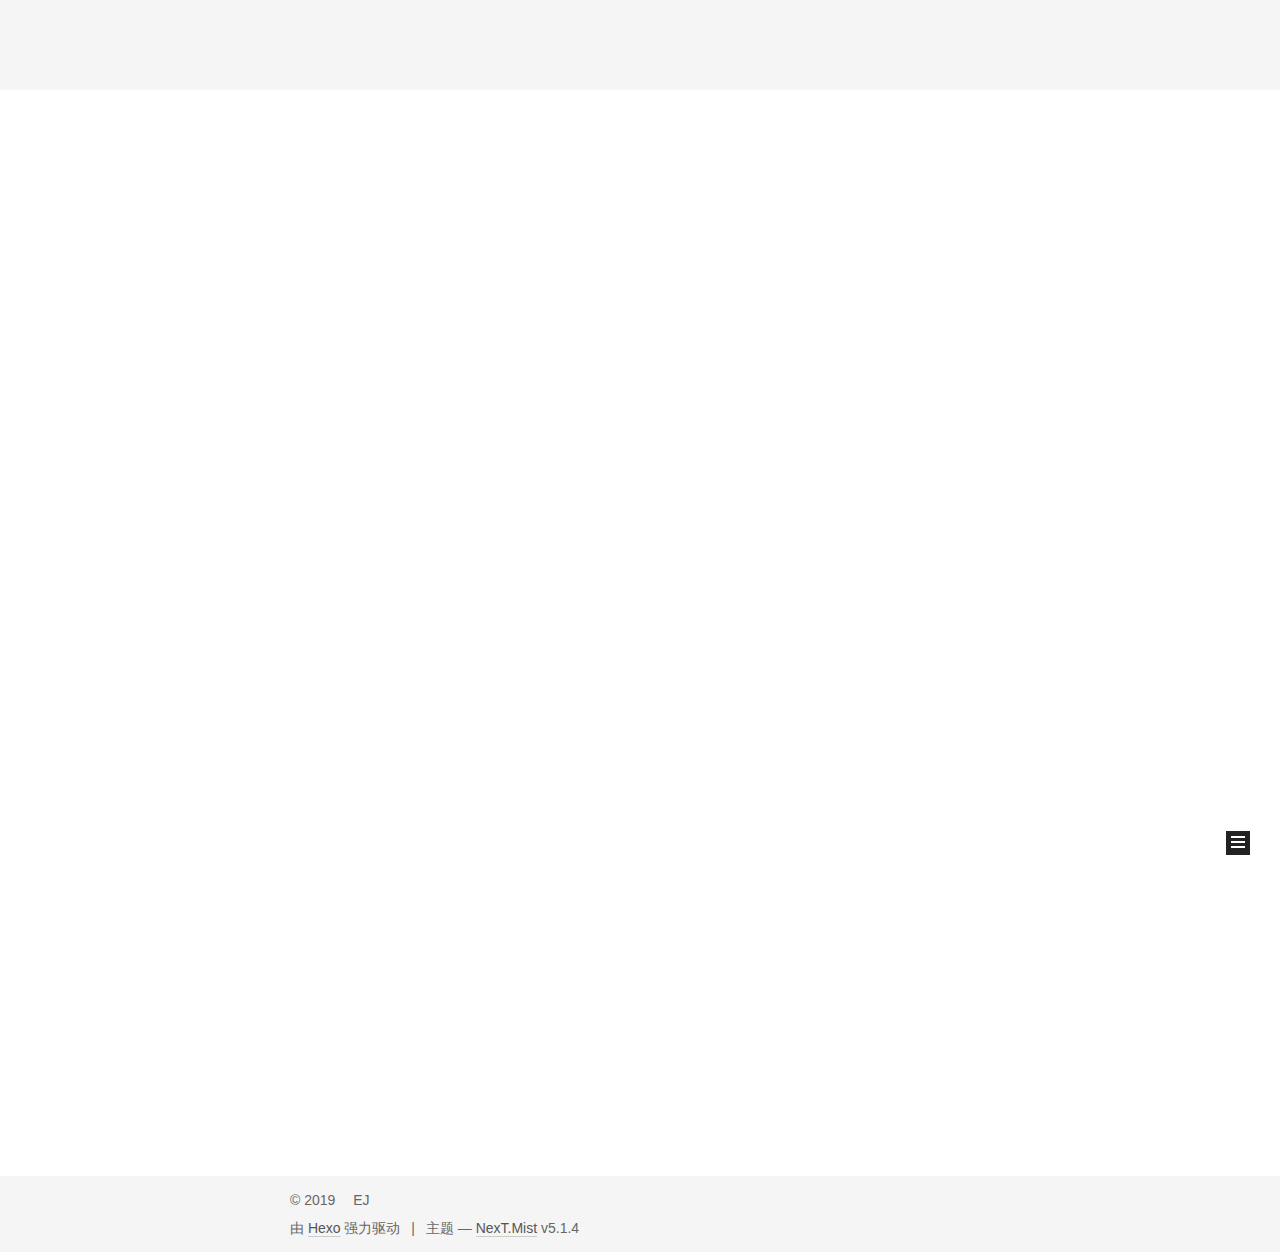
==== index.html @ b1ef267d "Site updated: 2019-04-21 15:30:12" ====
<!DOCTYPE html>



  


<html class="theme-next mist use-motion" lang="zh-Hans">
<head><meta name="generator" content="Hexo 3.8.0">
  <meta charset="UTF-8">
<meta http-equiv="X-UA-Compatible" content="IE=edge">
<meta name="viewport" content="width=device-width, initial-scale=1, maximum-scale=1">
<meta name="theme-color" content="#222">









<meta http-equiv="Cache-Control" content="no-transform">
<meta http-equiv="Cache-Control" content="no-siteapp">
















  
  
  <link href="/lib/fancybox/source/jquery.fancybox.css?v=2.1.5" rel="stylesheet" type="text/css">







<link href="/lib/font-awesome/css/font-awesome.min.css?v=4.6.2" rel="stylesheet" type="text/css">

<link href="/css/main.css?v=5.1.4" rel="stylesheet" type="text/css">


  <link rel="apple-touch-icon" sizes="180x180" href="/images/apple-touch-icon-next.png?v=5.1.4">


  <link rel="icon" type="image/png" sizes="32x32" href="/images/favicon-32x32-next.png?v=5.1.4">


  <link rel="icon" type="image/png" sizes="16x16" href="/images/favicon-16x16-next.png?v=5.1.4">


  <link rel="mask-icon" href="/images/logo.svg?v=5.1.4" color="#222">





  <meta name="keywords" content="Hexo, NexT">










<meta property="og:type" content="website">
<meta property="og:title" content="LJ">
<meta property="og:url" content="https://zejzs.github.io/ZEJZS/index.html">
<meta property="og:site_name" content="LJ">
<meta property="og:locale" content="zh-Hans">
<meta name="twitter:card" content="summary">
<meta name="twitter:title" content="LJ">



<script type="text/javascript" id="hexo.configurations">
  var NexT = window.NexT || {};
  var CONFIG = {
    root: '/',
    scheme: 'Mist',
    version: '5.1.4',
    sidebar: {"position":"left","display":"post","offset":12,"b2t":false,"scrollpercent":false,"onmobile":false},
    fancybox: true,
    tabs: true,
    motion: {"enable":true,"async":false,"transition":{"post_block":"fadeIn","post_header":"slideDownIn","post_body":"slideDownIn","coll_header":"slideLeftIn","sidebar":"slideUpIn"}},
    duoshuo: {
      userId: '0',
      author: '博主'
    },
    algolia: {
      applicationID: '',
      apiKey: '',
      indexName: '',
      hits: {"per_page":10},
      labels: {"input_placeholder":"Search for Posts","hits_empty":"We didn't find any results for the search: ${query}","hits_stats":"${hits} results found in ${time} ms"}
    }
  };
</script>



  <link rel="canonical" href="https://zejzs.github.io/ZEJZS/">





  <title>LJ</title>
  








</head>

<body itemscope itemtype="http://schema.org/WebPage" lang="zh-Hans">

  
  
    
  

  <div class="container sidebar-position-left 
  page-home">
    <div class="headband"></div>

    <header id="header" class="header" itemscope itemtype="http://schema.org/WPHeader">
      <div class="header-inner"><div class="site-brand-wrapper">
  <div class="site-meta ">
    

    <div class="custom-logo-site-title">
      <a href="/" class="brand" rel="start">
        <span class="logo-line-before"><i></i></span>
        <span class="site-title">LJ</span>
        <span class="logo-line-after"><i></i></span>
      </a>
    </div>
      
        <p class="site-subtitle">答</p>
      
  </div>

  <div class="site-nav-toggle">
    <button>
      <span class="btn-bar"></span>
      <span class="btn-bar"></span>
      <span class="btn-bar"></span>
    </button>
  </div>
</div>

<nav class="site-nav">
  

  
    <ul id="menu" class="menu">
      
        
        <li class="menu-item menu-item-home">
          <a href="/" rel="section">
            
              <i class="menu-item-icon fa fa-fw fa-home"></i> <br>
            
            首页
          </a>
        </li>
      
        
        <li class="menu-item menu-item-about">
          <a href="/about/" rel="section">
            
              <i class="menu-item-icon fa fa-fw fa-user"></i> <br>
            
            关于
          </a>
        </li>
      
        
        <li class="menu-item menu-item-archives">
          <a href="/archives/" rel="section">
            
              <i class="menu-item-icon fa fa-fw fa-archive"></i> <br>
            
            归档
          </a>
        </li>
      

      
    </ul>
  

  
</nav>



 </div>
    </header>

    <main id="main" class="main">
      <div class="main-inner">
        <div class="content-wrap">
          <div id="content" class="content">
            
  <section id="posts" class="posts-expand">
    
      

  

  
  
  

  <article class="post post-type-normal" itemscope itemtype="http://schema.org/Article">
  
  
  
  <div class="post-block">
    <link itemprop="mainEntityOfPage" href="https://zejzs.github.io/ZEJZS/2019/04/18/hello-world/">

    <span hidden itemprop="author" itemscope itemtype="http://schema.org/Person">
      <meta itemprop="name" content="EJ">
      <meta itemprop="description" content>
      <meta itemprop="image" content="/images/avatar.gif">
    </span>

    <span hidden itemprop="publisher" itemscope itemtype="http://schema.org/Organization">
      <meta itemprop="name" content="LJ">
    </span>

    
      <header class="post-header">

        
        
          <h1 class="post-title" itemprop="name headline">
                
                <a class="post-title-link" href="/2019/04/18/hello-world/" itemprop="url">Hello World</a></h1>
        

        <div class="post-meta">
          <span class="post-time">
            
              <span class="post-meta-item-icon">
                <i class="fa fa-calendar-o"></i>
              </span>
              
                <span class="post-meta-item-text">发表于</span>
              
              <time title="创建于" itemprop="dateCreated datePublished" datetime="2019-04-18T19:53:51+08:00">
                2019-04-18
              </time>
            

            

            
          </span>

          

          
            
          

          
          

          

          

          

        </div>
      </header>
    

    
    
    
    <div class="post-body" itemprop="articleBody">

      
      

      
        
          
            <p>Welcome to <a href="https://hexo.io/" target="_blank" rel="noopener">Hexo</a>! This is your very first post. Check <a href="https://hexo.io/docs/" target="_blank" rel="noopener">documentation</a> for more info. If you get any problems when using Hexo, you can find the answer in <a href="https://hexo.io/docs/troubleshooting.html" target="_blank" rel="noopener">troubleshooting</a> or you can ask me on <a href="https://github.com/hexojs/hexo/issues" target="_blank" rel="noopener">GitHub</a>.</p>
<h2 id="Quick-Start"><a href="#Quick-Start" class="headerlink" title="Quick Start"></a>Quick Start</h2><h3 id="Create-a-new-post"><a href="#Create-a-new-post" class="headerlink" title="Create a new post"></a>Create a new post</h3><figure class="highlight bash"><table><tr><td class="gutter"><pre><span class="line">1</span><br></pre></td><td class="code"><pre><span class="line">$ hexo new <span class="string">"My New Post"</span></span><br></pre></td></tr></table></figure>
<p>More info: <a href="https://hexo.io/docs/writing.html" target="_blank" rel="noopener">Writing</a></p>
<h3 id="Run-server"><a href="#Run-server" class="headerlink" title="Run server"></a>Run server</h3><figure class="highlight bash"><table><tr><td class="gutter"><pre><span class="line">1</span><br></pre></td><td class="code"><pre><span class="line">$ hexo server</span><br></pre></td></tr></table></figure>
<p>More info: <a href="https://hexo.io/docs/server.html" target="_blank" rel="noopener">Server</a></p>
<h3 id="Generate-static-files"><a href="#Generate-static-files" class="headerlink" title="Generate static files"></a>Generate static files</h3><figure class="highlight bash"><table><tr><td class="gutter"><pre><span class="line">1</span><br></pre></td><td class="code"><pre><span class="line">$ hexo generate</span><br></pre></td></tr></table></figure>
<p>More info: <a href="https://hexo.io/docs/generating.html" target="_blank" rel="noopener">Generating</a></p>
<h3 id="Deploy-to-remote-sites"><a href="#Deploy-to-remote-sites" class="headerlink" title="Deploy to remote sites"></a>Deploy to remote sites</h3><figure class="highlight bash"><table><tr><td class="gutter"><pre><span class="line">1</span><br></pre></td><td class="code"><pre><span class="line">$ hexo deploy</span><br></pre></td></tr></table></figure>
<p>More info: <a href="https://hexo.io/docs/deployment.html" target="_blank" rel="noopener">Deployment</a></p>

          
        
      
    </div>
    
    
    

    

    

    

    <footer class="post-footer">
      

      

      

      
      
        <div class="post-eof"></div>
      
    </footer>
  </div>
  
  
  
  </article>


    
  </section>

  


          </div>
          


          

        </div>
        
          
  
  <div class="sidebar-toggle">
    <div class="sidebar-toggle-line-wrap">
      <span class="sidebar-toggle-line sidebar-toggle-line-first"></span>
      <span class="sidebar-toggle-line sidebar-toggle-line-middle"></span>
      <span class="sidebar-toggle-line sidebar-toggle-line-last"></span>
    </div>
  </div>

  <aside id="sidebar" class="sidebar">
    
    <div class="sidebar-inner">

      

      

      <section class="site-overview-wrap sidebar-panel sidebar-panel-active">
        <div class="site-overview">
          <div class="site-author motion-element" itemprop="author" itemscope itemtype="http://schema.org/Person">
            
              <p class="site-author-name" itemprop="name">EJ</p>
              <p class="site-description motion-element" itemprop="description"></p>
          </div>

          <nav class="site-state motion-element">

            
              <div class="site-state-item site-state-posts">
              
                <a href="/archives/">
              
                  <span class="site-state-item-count">1</span>
                  <span class="site-state-item-name">日志</span>
                </a>
              </div>
            

            

            

          </nav>

          

          

          
          

          
          

          

        </div>
      </section>

      

      

    </div>
  </aside>


        
      </div>
    </main>

    <footer id="footer" class="footer">
      <div class="footer-inner">
        <div class="copyright">&copy; <span itemprop="copyrightYear">2019</span>
  <span class="with-love">
    <i class="fa fa-user"></i>
  </span>
  <span class="author" itemprop="copyrightHolder">EJ</span>

  
</div>


  <div class="powered-by">由 <a class="theme-link" target="_blank" href="https://hexo.io">Hexo</a> 强力驱动</div>



  <span class="post-meta-divider">|</span>



  <div class="theme-info">主题 &mdash; <a class="theme-link" target="_blank" href="https://github.com/iissnan/hexo-theme-next">NexT.Mist</a> v5.1.4</div>




        







        
      </div>
    </footer>

    
      <div class="back-to-top">
        <i class="fa fa-arrow-up"></i>
        
      </div>
    

    

  </div>

  

<script type="text/javascript">
  if (Object.prototype.toString.call(window.Promise) !== '[object Function]') {
    window.Promise = null;
  }
</script>









  












  
  
    <script type="text/javascript" src="/lib/jquery/index.js?v=2.1.3"></script>
  

  
  
    <script type="text/javascript" src="/lib/fastclick/lib/fastclick.min.js?v=1.0.6"></script>
  

  
  
    <script type="text/javascript" src="/lib/jquery_lazyload/jquery.lazyload.js?v=1.9.7"></script>
  

  
  
    <script type="text/javascript" src="/lib/velocity/velocity.min.js?v=1.2.1"></script>
  

  
  
    <script type="text/javascript" src="/lib/velocity/velocity.ui.min.js?v=1.2.1"></script>
  

  
  
    <script type="text/javascript" src="/lib/fancybox/source/jquery.fancybox.pack.js?v=2.1.5"></script>
  


  


  <script type="text/javascript" src="/js/src/utils.js?v=5.1.4"></script>

  <script type="text/javascript" src="/js/src/motion.js?v=5.1.4"></script>



  
  

  

  


  <script type="text/javascript" src="/js/src/bootstrap.js?v=5.1.4"></script>



  


  




	





  





  












  





  

  

  

  
  

  

  

  

</body>
</html>
---- css/main.css ----
/* normalize.css v3.0.2 | MIT License | git.io/normalize */
html {
  font-family: sans-serif; /* 1 */
  -ms-text-size-adjust: 100%; /* 2 */
  -webkit-text-size-adjust: 100%; /* 2 */
}
body {
  margin: 0;
}
article,
aside,
details,
figcaption,
figure,
footer,
header,
hgroup,
main,
menu,
nav,
section,
summary {
  display: block;
}
audio,
canvas,
progress,
video {
  display: inline-block; /* 1 */
  vertical-align: baseline; /* 2 */
}
audio:not([controls]) {
  display: none;
  height: 0;
}
[hidden],
template {
  display: none;
}
a {
  background-color: transparent;
}
a:active,
a:hover {
  outline: 0;
}
abbr[title] {
  border-bottom: 1px dotted;
}
b,
strong {
  font-weight: bold;
}
dfn {
  font-style: italic;
}
h1 {
  font-size: 2em;
  margin: 0.67em 0;
}
mark {
  background: #ff0;
  color: #000;
}
small {
  font-size: 80%;
}
sub,
sup {
  font-size: 75%;
  line-height: 0;
  position: relative;
  vertical-align: baseline;
}
sup {
  top: -0.5em;
}
sub {
  bottom: -0.25em;
}
img {
  border: 0;
}
svg:not(:root) {
  overflow: hidden;
}
figure {
  margin: 1em 40px;
}
hr {
  -moz-box-sizing: content-box;
  box-sizing: content-box;
  height: 0;
}
pre {
  overflow: auto;
}
code,
kbd,
pre,
samp {
  font-family: monospace, monospace;
  font-size: 1em;
}
button,
input,
optgroup,
select,
textarea {
  color: inherit; /* 1 */
  font: inherit; /* 2 */
  margin: 0; /* 3 */
}
button {
  overflow: visible;
}
button,
select {
  text-transform: none;
}
button,
html input[type="button"],
input[type="reset"],
input[type="submit"] {
  -webkit-appearance: button; /* 2 */
  cursor: pointer; /* 3 */
}
button[disabled],
html input[disabled] {
  cursor: default;
}
button::-moz-focus-inner,
input::-moz-focus-inner {
  border: 0;
  padding: 0;
}
input {
  line-height: normal;
}
input[type="checkbox"],
input[type="radio"] {
  box-sizing: border-box; /* 1 */
  padding: 0; /* 2 */
}
input[type="number"]::-webkit-inner-spin-button,
input[type="number"]::-webkit-outer-spin-button {
  height: auto;
}
input[type="search"] {
  -webkit-appearance: textfield; /* 1 */
  -moz-box-sizing: content-box;
  -webkit-box-sizing: content-box; /* 2 */
  box-sizing: content-box;
}
input[type="search"]::-webkit-search-cancel-button,
input[type="search"]::-webkit-search-decoration {
  -webkit-appearance: none;
}
fieldset {
  border: 1px solid #c0c0c0;
  margin: 0 2px;
  padding: 0.35em 0.625em 0.75em;
}
legend {
  border: 0; /* 1 */
  padding: 0; /* 2 */
}
textarea {
  overflow: auto;
}
optgroup {
  font-weight: bold;
}
table {
  border-collapse: collapse;
  border-spacing: 0;
}
td,
th {
  padding: 0;
}
::selection {
  background: #262a30;
  color: #fff;
}
body {
  position: relative;
  font-family: 'Lato', "PingFang SC", "Microsoft YaHei", sans-serif;
  font-size: 14px;
  line-height: 2;
  color: #555;
  background: #fff;
}
@media (max-width: 767px) {
  body {
    padding-right: 0 !important;
  }
}
@media (min-width: 768px) and (max-width: 991px) {
  body {
    padding-right: 0 !important;
  }
}
@media (min-width: 1600px) {
  body {
    font-size: 16px;
  }
}
h1,
h2,
h3,
h4,
h5,
h6 {
  margin: 0;
  padding: 0;
  font-weight: bold;
  line-height: 1.5;
  font-family: 'Lato', "PingFang SC", "Microsoft YaHei", sans-serif;
}
h2,
h3,
h4,
h5,
h6 {
  margin: 20px 0 15px;
}
h1 {
  font-size: 24px;
}
@media (max-width: 767px) {
  h1 {
    font-size: 20px;
  }
}
h2 {
  font-size: 22px;
}
@media (max-width: 767px) {
  h2 {
    font-size: 18px;
  }
}
h3 {
  font-size: 20px;
}
@media (max-width: 767px) {
  h3 {
    font-size: 16px;
  }
}
h4 {
  font-size: 18px;
}
@media (max-width: 767px) {
  h4 {
    font-size: 14px;
  }
}
h5 {
  font-size: 16px;
}
@media (max-width: 767px) {
  h5 {
    font-size: 12px;
  }
}
h6 {
  font-size: 14px;
}
@media (max-width: 767px) {
  h6 {
    font-size: 10px;
  }
}
p {
  margin: 0 0 20px 0;
}
a {
  color: #555;
  text-decoration: none;
  outline: none;
  border-bottom: 1px solid #999;
  word-wrap: break-word;
}
a:hover {
  color: #222;
  border-bottom-color: #222;
}
blockquote {
  margin: 0;
  padding: 0;
}
img {
  display: block;
  margin: auto;
  max-width: 100%;
  height: auto;
}
hr {
  margin: 40px 0;
  height: 3px;
  border: none;
  background-color: #ddd;
  background-image: repeating-linear-gradient(-45deg, #fff, #fff 4px, transparent 4px, transparent 8px);
}
blockquote {
  padding: 0 15px;
  color: #666;
  border-left: 4px solid #ddd;
}
blockquote cite::before {
  content: "-";
  padding: 0 5px;
}
dt {
  font-weight: 700;
}
dd {
  margin: 0;
  padding: 0;
}
kbd {
  border: 1px solid #ccc;
  border-radius: 0.2em;
  box-shadow: 0.1em 0.1em 0.2em rgba(0,0,0,0.1);
  background-color: #f9f9f9;
  font-family: inherit;
  background-image: -webkit-linear-gradient(top, #eee, #fff, #eee);
  padding: 0.1em 0.3em;
  white-space: nowrap;
}
.text-left {
  text-align: left;
}
.text-center {
  text-align: center;
}
.text-right {
  text-align: right;
}
.text-justify {
  text-align: justify;
}
.text-nowrap {
  white-space: nowrap;
}
.text-lowercase {
  text-transform: lowercase;
}
.text-uppercase {
  text-transform: uppercase;
}
.text-capitalize {
  text-transform: capitalize;
}
.center-block {
  display: block;
  margin-left: auto;
  margin-right: auto;
}
.clearfix:before,
.clearfix:after {
  content: " ";
  display: table;
}
.clearfix:after {
  clear: both;
}
.pullquote {
  width: 45%;
}
.pullquote.left {
  float: left;
  margin-left: 5px;
  margin-right: 10px;
}
.pullquote.right {
  float: right;
  margin-left: 10px;
  margin-right: 5px;
}
.affix.affix.affix {
  position: fixed;
}
.translation {
  margin-top: -20px;
  font-size: 14px;
  color: #999;
}
.scrollbar-measure {
  width: 100px;
  height: 100px;
  overflow: scroll;
  position: absolute;
  top: -9999px;
}
.use-motion .motion-element {
  opacity: 0;
}
table {
  margin: 20px 0;
  width: 100%;
  border-collapse: collapse;
  border-spacing: 0;
  border: 1px solid #ddd;
  font-size: 14px;
  table-layout: fixed;
  word-wrap: break-all;
}
table>tbody>tr:nth-of-type(odd) {
  background-color: #f9f9f9;
}
table>tbody>tr:hover {
  background-color: #f5f5f5;
}
caption,
th,
td {
  padding: 8px;
  text-align: left;
  vertical-align: middle;
  font-weight: normal;
}
th,
td {
  border-bottom: 3px solid #ddd;
  border-right: 1px solid #eee;
}
th {
  padding-bottom: 10px;
  font-weight: 700;
}
td {
  border-bottom-width: 1px;
}
html,
body {
  height: 100%;
}
.container {
  position: relative;
  min-height: 100%;
}
.header-inner {
  margin: 0 auto;
  padding: 100px 0 70px;
  width: 700px;
}
@media (min-width: 1600px) {
  .container .header-inner {
    width: 900px;
  }
}
.main {
  padding-bottom: 150px;
}
.main-inner {
  margin: 0 auto;
  width: 700px;
}
@media (min-width: 1600px) {
  .container .main-inner {
    width: 900px;
  }
}
.footer {
  position: absolute;
  left: 0;
  bottom: 0;
  width: 100%;
  min-height: 50px;
}
.footer-inner {
  box-sizing: border-box;
  margin: 20px auto;
  width: 700px;
}
@media (min-width: 1600px) {
  .container .footer-inner {
    width: 900px;
  }
}
pre,
.highlight {
  overflow: auto;
  margin: 20px 0;
  padding: 0;
  font-size: 13px;
  color: #4d4d4c;
  background: #f7f7f7;
  line-height: 1.6;
}
pre,
code {
  font-family: consolas, Menlo, "PingFang SC", "Microsoft YaHei", monospace;
}
code {
  padding: 2px 4px;
  word-wrap: break-word;
  color: #555;
  background: #eee;
  border-radius: 3px;
  font-size: 13px;
}
pre {
  padding: 10px;
}
pre code {
  padding: 0;
  color: #4d4d4c;
  background: none;
  text-shadow: none;
}
.highlight {
  border-radius: 1px;
}
.highlight pre {
  border: none;
  margin: 0;
  padding: 10px 0;
}
.highlight table {
  margin: 0;
  width: auto;
  border: none;
}
.highlight td {
  border: none;
  padding: 0;
}
.highlight figcaption {
  font-size: 1em;
  color: #4d4d4c;
  line-height: 1em;
  margin-bottom: 1em;
}
.highlight figcaption:before,
.highlight figcaption:after {
  content: " ";
  display: table;
}
.highlight figcaption:after {
  clear: both;
}
.highlight figcaption a {
  float: right;
  color: #4d4d4c;
}
.highlight figcaption a:hover {
  border-bottom-color: #4d4d4c;
}
.highlight .gutter pre {
  padding-left: 10px;
  padding-right: 10px;
  color: #869194;
  text-align: right;
  background-color: #eff2f3;
}
.highlight .code pre {
  width: 100%;
  padding-left: 10px;
  padding-right: 10px;
  background-color: #f7f7f7;
}
.highlight .line {
  height: 20px;
}
.gutter {
  -webkit-user-select: none;
  -moz-user-select: none;
  -ms-user-select: none;
  user-select: none;
}
.gist table {
  width: auto;
}
.gist table td {
  border: none;
}
pre .deletion {
  background: #fdd;
}
pre .addition {
  background: #dfd;
}
pre .meta {
  color: #8959a8;
}
pre .comment {
  color: #8e908c;
}
pre .variable,
pre .attribute,
pre .tag,
pre .regexp,
pre .ruby .constant,
pre .xml .tag .title,
pre .xml .pi,
pre .xml .doctype,
pre .html .doctype,
pre .css .id,
pre .css .class,
pre .css .pseudo {
  color: #c82829;
}
pre .number,
pre .preprocessor,
pre .built_in,
pre .literal,
pre .params,
pre .constant,
pre .command {
  color: #f5871f;
}
pre .ruby .class .title,
pre .css .rules .attribute,
pre .string,
pre .value,
pre .inheritance,
pre .header,
pre .ruby .symbol,
pre .xml .cdata,
pre .special,
pre .number,
pre .formula {
  color: #718c00;
}
pre .title,
pre .css .hexcolor {
  color: #3e999f;
}
pre .function,
pre .python .decorator,
pre .python .title,
pre .ruby .function .title,
pre .ruby .title .keyword,
pre .perl .sub,
pre .javascript .title,
pre .coffeescript .title {
  color: #4271ae;
}
pre .keyword,
pre .javascript .function {
  color: #8959a8;
}
.full-image.full-image.full-image.full-image {
  border: none;
  max-width: 100%;
  width: auto;
  margin: 20px auto 25px;
}
@media (min-width: 992px) {
  .full-image.full-image.full-image.full-image {
    max-width: none;
    width: 110%;
    margin: 25px -5%;
  }
}
.blockquote-center,
.page-home .post-type-quote blockquote,
.page-post-detail .post-type-quote blockquote {
  position: relative;
  margin: 40px 0;
  padding: 0;
  border-left: none;
  text-align: center;
}
.blockquote-center::before,
.page-home .post-type-quote blockquote::before,
.page-post-detail .post-type-quote blockquote::before,
.blockquote-center::after,
.page-home .post-type-quote blockquote::after,
.page-post-detail .post-type-quote blockquote::after {
  position: absolute;
  content: ' ';
  display: block;
  width: 100%;
  height: 24px;
  opacity: 0.2;
  background-repeat: no-repeat;
  background-position: 0 -6px;
  background-size: 22px 22px;
}
.blockquote-center::before,
.page-home .post-type-quote blockquote::before,
.page-post-detail .post-type-quote blockquote::before {
  top: -20px;
  background-image: url("../images/quote-l.svg");
  border-top: 1px solid #ccc;
}
.blockquote-center::after,
.page-home .post-type-quote blockquote::after,
.page-post-detail .post-type-quote blockquote::after {
  bottom: -20px;
  background-image: url("../images/quote-r.svg");
  border-bottom: 1px solid #ccc;
  background-position: 100% 8px;
}
.blockquote-center p,
.page-home .post-type-quote blockquote p,
.page-post-detail .post-type-quote blockquote p,
.blockquote-center div,
.page-home .post-type-quote blockquote div,
.page-post-detail .post-type-quote blockquote div {
  text-align: center;
}
.post .post-body .group-picture img {
  box-sizing: border-box;
  padding: 0 3px;
  border: none;
}
.post .group-picture-row {
  overflow: hidden;
  margin-top: 6px;
}
.post .group-picture-row:first-child {
  margin-top: 0;
}
.post .group-picture-column {
  float: left;
}
.page-post-detail .post-body .group-picture-column {
  float: none;
  margin-top: 10px;
  width: auto !important;
}
.page-post-detail .post-body .group-picture-column img {
  margin: 0 auto;
}
.page-archive .group-picture-container {
  overflow: hidden;
}
.page-archive .group-picture-row {
  float: left;
}
.page-archive .group-picture-row:first-child {
  margin-top: 6px;
}
.page-archive .group-picture-column {
  max-width: 150px;
  max-height: 150px;
}
.post-body .note {
  position: relative;
  padding: 15px;
  margin-bottom: 20px;
  border: 1px solid #eee;
  border-left-width: 5px;
  border-radius: 3px;
}
.post-body .note h2,
.post-body .note h3,
.post-body .note h4,
.post-body .note h5,
.post-body .note h6 {
  margin-top: 0;
  margin-bottom: 0;
  border-bottom: initial;
  padding-top: 0 !important;
}
.post-body .note p:first-child,
.post-body .note ul:first-child,
.post-body .note ol:first-child,
.post-body .note table:first-child,
.post-body .note pre:first-child,
.post-body .note blockquote:first-child {
  margin-top: 0;
}
.post-body .note p:last-child,
.post-body .note ul:last-child,
.post-body .note ol:last-child,
.post-body .note table:last-child,
.post-body .note pre:last-child,
.post-body .note blockquote:last-child {
  margin-bottom: 0;
}
.post-body .note.default {
  border-left-color: #777;
}
.post-body .note.default h2,
.post-body .note.default h3,
.post-body .note.default h4,
.post-body .note.default h5,
.post-body .note.default h6 {
  color: #777;
}
.post-body .note.primary {
  border-left-color: #6f42c1;
}
.post-body .note.primary h2,
.post-body .note.primary h3,
.post-body .note.primary h4,
.post-body .note.primary h5,
.post-body .note.primary h6 {
  color: #6f42c1;
}
.post-body .note.info {
  border-left-color: #428bca;
}
.post-body .note.info h2,
.post-body .note.info h3,
.post-body .note.info h4,
.post-body .note.info h5,
.post-body .note.info h6 {
  color: #428bca;
}
.post-body .note.success {
  border-left-color: #5cb85c;
}
.post-body .note.success h2,
.post-body .note.success h3,
.post-body .note.success h4,
.post-body .note.success h5,
.post-body .note.success h6 {
  color: #5cb85c;
}
.post-body .note.warning {
  border-left-color: #f0ad4e;
}
.post-body .note.warning h2,
.post-body .note.warning h3,
.post-body .note.warning h4,
.post-body .note.warning h5,
.post-body .note.warning h6 {
  color: #f0ad4e;
}
.post-body .note.danger {
  border-left-color: #d9534f;
}
.post-body .note.danger h2,
.post-body .note.danger h3,
.post-body .note.danger h4,
.post-body .note.danger h5,
.post-body .note.danger h6 {
  color: #d9534f;
}
.post-body .label {
  display: inline;
  padding: 0 2px;
  white-space: nowrap;
}
.post-body .label.default {
  background-color: #f0f0f0;
}
.post-body .label.primary {
  background-color: #efe6f7;
}
.post-body .label.info {
  background-color: #e5f2f8;
}
.post-body .label.success {
  background-color: #e7f4e9;
}
.post-body .label.warning {
  background-color: #fcf6e1;
}
.post-body .label.danger {
  background-color: #fae8eb;
}
.post-body .tabs {
  position: relative;
  display: block;
  margin-bottom: 20px;
  padding-top: 10px;
}
.post-body .tabs ul.nav-tabs {
  margin: 0;
  padding: 0;
  display: flex;
  margin-bottom: -1px;
}
@media (max-width: 413px) {
  .post-body .tabs ul.nav-tabs {
    display: block;
    margin-bottom: 5px;
  }
}
.post-body .tabs ul.nav-tabs li.tab {
  list-style-type: none !important;
  margin: 0 0.25em 0 0;
  border-top: 3px solid transparent;
  border-left: 1px solid transparent;
  border-right: 1px solid transparent;
}
@media (max-width: 413px) {
  .post-body .tabs ul.nav-tabs li.tab {
    margin: initial;
    border-top: 1px solid transparent;
    border-left: 3px solid transparent;
    border-right: 1px solid transparent;
    border-bottom: 1px solid transparent;
  }
}
.post-body .tabs ul.nav-tabs li.tab a {
  outline: 0;
  border-bottom: initial;
  display: block;
  line-height: 1.8em;
  padding: 0.25em 0.75em;
  transition-duration: 0.2s;
  transition-timing-function: ease-out;
  transition-delay: 0s;
}
.post-body .tabs ul.nav-tabs li.tab a i {
  width: 1.285714285714286em;
}
.post-body .tabs ul.nav-tabs li.tab.active {
  border-top: 3px solid #fc6423;
  border-left: 1px solid #ddd;
  border-right: 1px solid #ddd;
  background-color: #fff;
}
@media (max-width: 413px) {
  .post-body .tabs ul.nav-tabs li.tab.active {
    border-top: 1px solid #ddd;
    border-left: 3px solid #fc6423;
    border-right: 1px solid #ddd;
    border-bottom: 1px solid #ddd;
  }
}
.post-body .tabs ul.nav-tabs li.tab.active a {
  cursor: default;
  color: #555;
}
.post-body .tabs .tab-content {
  background-color: #fff;
}
.post-body .tabs .tab-content .tab-pane {
  border: 1px solid #ddd;
  padding: 20px 20px 0 20px;
}
.post-body .tabs .tab-content .tab-pane:not(.active) {
  display: none !important;
}
.post-body .tabs .tab-content .tab-pane.active {
  display: block !important;
}
.btn {
  display: inline-block;
  padding: 0 20px;
  font-size: 14px;
  color: #555;
  background: transparent;
  border: 2px solid #222;
  text-decoration: none;
  border-radius: 0;
  transition-property: background-color;
  transition-duration: 0.2s;
  transition-timing-function: ease-in-out;
  transition-delay: 0s;
  line-height: 2;
}
.btn:hover {
  border-color: #222;
  color: #222;
  background: #fff;
}
.btn +.btn {
  margin: 0 0 8px 8px;
}
.btn .fa-fw {
  width: 1.285714285714286em;
  text-align: left;
}
.btn-bar {
  display: block;
  width: 22px;
  height: 2px;
  background: #555;
  border-radius: 1px;
}
.btn-bar+.btn-bar {
  margin-top: 4px;
}
.pagination {
  margin: 120px 0 40px;
  text-align: center;
  border-top: 1px solid #eee;
}
.page-number-basic,
.pagination .prev,
.pagination .next,
.pagination .page-number,
.pagination .space {
  display: inline-block;
  position: relative;
  top: -1px;
  margin: 0 10px;
  padding: 0 11px;
}
@media (max-width: 767px) {
  .page-number-basic,
  .pagination .prev,
  .pagination .next,
  .pagination .page-number,
  .pagination .space {
    margin: 0 5px;
  }
}
.pagination .prev,
.pagination .next,
.pagination .page-number {
  border-bottom: 0;
  border-top: 1px solid #eee;
  transition-property: border-color;
  transition-duration: 0.2s;
  transition-timing-function: ease-in-out;
  transition-delay: 0s;
}
.pagination .prev:hover,
.pagination .next:hover,
.pagination .page-number:hover {
  border-top-color: #222;
}
.pagination .space {
  padding: 0;
  margin: 0;
}
.pagination .prev {
  margin-left: 0;
}
.pagination .next {
  margin-right: 0;
}
.pagination .page-number.current {
  color: #fff;
  background: #ccc;
  border-top-color: #ccc;
}
@media (max-width: 767px) {
  .pagination {
    border-top: none;
  }
  .pagination .prev,
  .pagination .next,
  .pagination .page-number {
    margin-bottom: 10px;
    border-top: 0;
    border-bottom: 1px solid #eee;
    padding: 0 10px;
  }
  .pagination .prev:hover,
  .pagination .next:hover,
  .pagination .page-number:hover {
    border-bottom-color: #222;
  }
}
.comments {
  margin: 60px 20px 0;
}
.tag-cloud {
  text-align: center;
}
.tag-cloud a {
  display: inline-block;
  margin: 10px;
}
.back-to-top {
  box-sizing: border-box;
  position: fixed;
  bottom: -100px;
  right: 30px;
  z-index: 1050;
  padding: 0 6px;
  width: 24px;
  background: #222;
  font-size: 12px;
  opacity: 1;
  color: #fff;
  cursor: pointer;
  text-align: center;
  -webkit-transform: translateZ(0);
  transition-property: bottom;
  transition-duration: 0.2s;
  transition-timing-function: ease-in-out;
  transition-delay: 0s;
}
@media (min-width: 768px) and (max-width: 991px) {
  .back-to-top {
    display: none !important;
  }
}
@media (max-width: 767px) {
  .back-to-top {
    display: none !important;
  }
}
.back-to-top.back-to-top-on {
  bottom: 19px;
}
.header {
  background: transparent;
}
.header-inner {
  position: relative;
}
.headband {
  height: 3px;
  background: #222;
}
.site-meta {
  margin: 0;
  text-align: left;
}
@media (max-width: 767px) {
  .site-meta {
    text-align: center;
  }
}
.brand {
  position: relative;
  display: inline-block;
  padding: 0 40px;
  color: #222;
  background: #222;
  border-bottom: none;
}
.brand:hover {
  color: #222;
}
.logo {
  display: inline-block;
  margin-right: 5px;
  line-height: 36px;
  vertical-align: top;
}
.site-title {
  display: inline-block;
  vertical-align: top;
  line-height: 36px;
  font-size: 20px;
  font-weight: normal;
  font-family: 'Lato', "PingFang SC", "Microsoft YaHei", sans-serif;
}
.site-subtitle {
  margin-top: 10px;
  font-size: 13px;
  color: #999;
}
.use-motion .brand {
  opacity: 0;
}
.use-motion .logo,
.use-motion .site-title,
.use-motion .site-subtitle {
  opacity: 0;
  position: relative;
  top: -10px;
}
.site-nav-toggle {
  display: none;
  position: absolute;
  top: 10px;
  left: 10px;
}
@media (max-width: 767px) {
  .site-nav-toggle {
    display: block;
  }
}
.site-nav-toggle button {
  margin-top: 2px;
  padding: 9px 10px;
  background: transparent;
  border: none;
}
@media (max-width: 767px) {
  .site-nav {
    display: none;
    margin: 0 -10px;
    padding: 0 10px;
    clear: both;
    border-top: 1px solid #ddd;
  }
}
@media (min-width: 768px) and (max-width: 991px) {
  .site-nav {
    display: block !important;
  }
}
@media (min-width: 992px) {
  .site-nav {
    display: block !important;
  }
}
.menu {
  margin-top: 20px;
  padding-left: 0;
  text-align: center;
}
.menu .menu-item {
  display: inline-block;
  margin: 0 10px;
  list-style: none;
}
@media screen and (max-width: 767px) {
  .menu .menu-item {
    margin-top: 10px;
  }
}
.menu .menu-item a {
  display: block;
  font-size: 13px;
  line-height: inherit;
  border-bottom: 1px solid transparent;
  transition-property: border-color;
  transition-duration: 0.2s;
  transition-timing-function: ease-in-out;
  transition-delay: 0s;
}
.menu .menu-item a:hover {
  border-bottom-color: #222;
}
.menu .menu-item .fa {
  margin-right: 5px;
}
.use-motion .menu-item {
  opacity: 0;
}
.post-body {
  font-family: 'Lato', "PingFang SC", "Microsoft YaHei", sans-serif;
}
@media (max-width: 767px) {
  .post-body {
    word-break: break-word;
  }
}
.post-body .fancybox img {
  display: block !important;
  margin: 0 auto;
  cursor: pointer;
  cursor: zoom-in;
  cursor: -webkit-zoom-in;
}
.post-body .image-caption,
.post-body .figure .caption {
  margin: -20px auto 15px;
  text-align: center;
  font-size: 14px;
  color: #999;
  font-weight: bold;
  line-height: 1;
}
.post-sticky-flag {
  display: inline-block;
  font-size: 16px;
  -ms-transform: rotate(30deg);
  -webkit-transform: rotate(30deg);
  -moz-transform: rotate(30deg);
  -ms-transform: rotate(30deg);
  -o-transform: rotate(30deg);
  transform: rotate(30deg);
}
.use-motion .post-block,
.use-motion .pagination,
.use-motion .comments {
  opacity: 0;
}
.use-motion .post-header {
  opacity: 0;
}
.use-motion .post-body {
  opacity: 0;
}
.use-motion .collection-title {
  opacity: 0;
}
.posts-expand {
  padding-top: 40px;
}
@media (max-width: 767px) {
  .posts-expand {
    margin: 0 20px;
  }
  .post-body pre .gutter pre {
    padding-right: 10px;
  }
  .post-body .highlight {
    margin-left: 0px;
    margin-right: 0px;
    padding: 0;
  }
  .post-body .highlight .gutter pre {
    padding-right: 10px;
  }
}
@media (min-width: 992px) {
  .posts-expand .post-body {
    text-align: justify;
  }
}
.posts-expand .post-body h2,
.posts-expand .post-body h3,
.posts-expand .post-body h4,
.posts-expand .post-body h5,
.posts-expand .post-body h6 {
  padding-top: 10px;
}
.posts-expand .post-body h2 .header-anchor,
.posts-expand .post-body h3 .header-anchor,
.posts-expand .post-body h4 .header-anchor,
.posts-expand .post-body h5 .header-anchor,
.posts-expand .post-body h6 .header-anchor {
  float: right;
  margin-left: 10px;
  color: #ccc;
  border-bottom-style: none;
  visibility: hidden;
}
.posts-expand .post-body h2 .header-anchor:hover,
.posts-expand .post-body h3 .header-anchor:hover,
.posts-expand .post-body h4 .header-anchor:hover,
.posts-expand .post-body h5 .header-anchor:hover,
.posts-expand .post-body h6 .header-anchor:hover {
  color: inherit;
}
.posts-expand .post-body h2:hover .header-anchor,
.posts-expand .post-body h3:hover .header-anchor,
.posts-expand .post-body h4:hover .header-anchor,
.posts-expand .post-body h5:hover .header-anchor,
.posts-expand .post-body h6:hover .header-anchor {
  visibility: visible;
}
.posts-expand .post-body ul li {
  list-style: circle;
}
.posts-expand .post-body img {
  box-sizing: border-box;
  margin: auto;
  padding: 3px;
  border: 1px solid #ddd;
}
.posts-expand .post-body .fancybox img {
  margin: 0 auto 25px;
}
@media (max-width: 767px) {
  .posts-collapse {
    margin: 0 20px;
  }
  .posts-collapse .post-title,
  .posts-collapse .post-meta {
    display: block;
    width: auto;
    text-align: left;
  }
}
.posts-collapse {
  position: relative;
  z-index: 1010;
  margin-left: 0;
}
.posts-collapse::after {
  content: " ";
  position: absolute;
  top: 20px;
  left: 0;
  margin-left: -2px;
  width: 4px;
  height: 100%;
  background: #f5f5f5;
  z-index: -1;
}
@media (max-width: 767px) {
  .posts-collapse {
    margin: 0 20px;
  }
}
.posts-collapse .collection-title {
  position: relative;
  margin: 60px 0;
}
.posts-collapse .collection-title h1,
.posts-collapse .collection-title h2 {
  margin-left: 20px;
}
.posts-collapse .collection-title small {
  color: #bbb;
  margin-left: 5px;
}
.posts-collapse .collection-title::before {
  content: " ";
  position: absolute;
  left: 0;
  top: 50%;
  margin-left: -4px;
  margin-top: -4px;
  width: 8px;
  height: 8px;
  background: #bbb;
  border-radius: 50%;
}
.posts-collapse .post {
  margin: 30px 0;
}
.posts-collapse .post-header {
  position: relative;
  transition-duration: 0.2s;
  transition-timing-function: ease-in-out;
  transition-delay: 0s;
  transition-property: border;
  border-bottom: 1px dashed #ccc;
}
.posts-collapse .post-header::before {
  content: " ";
  position: absolute;
  left: 0;
  top: 12px;
  width: 6px;
  height: 6px;
  margin-left: -4px;
  background: #bbb;
  border-radius: 50%;
  border: 1px solid #fff;
  transition-duration: 0.2s;
  transition-timing-function: ease-in-out;
  transition-delay: 0s;
  transition-property: background;
}
.posts-collapse .post-header:hover {
  border-bottom-color: #666;
}
.posts-collapse .post-header:hover::before {
  background: #222;
}
.posts-collapse .post-meta {
  position: absolute;
  font-size: 12px;
  left: 20px;
  top: 5px;
}
.posts-collapse .post-comments-count {
  display: none;
}
.posts-collapse .post-title {
  margin-left: 60px;
  font-size: 16px;
  font-weight: normal;
  line-height: inherit;
}
.posts-collapse .post-title::after {
  margin-left: 3px;
  opacity: 0.6;
}
.posts-collapse .post-title a {
  color: #666;
  border-bottom: none;
}
.page-home .post-type-quote .post-header,
.page-post-detail .post-type-quote .post-header,
.page-home .post-type-quote .post-tags,
.page-post-detail .post-type-quote .post-tags {
  display: none;
}
.posts-expand .post-title {
  text-align: center;
  word-break: break-word;
  font-weight: 400;
}
.posts-expand .post-title-link {
  display: inline-block;
  position: relative;
  color: #555;
  border-bottom: none;
  line-height: 1.2;
  vertical-align: top;
}
.posts-expand .post-title-link::before {
  content: "";
  position: absolute;
  width: 100%;
  height: 2px;
  bottom: 0;
  left: 0;
  background-color: #000;
  visibility: hidden;
  -webkit-transform: scaleX(0);
  -moz-transform: scaleX(0);
  -ms-transform: scaleX(0);
  -o-transform: scaleX(0);
  transform: scaleX(0);
  transition-duration: 0.2s;
  transition-timing-function: ease-in-out;
  transition-delay: 0s;
}
.posts-expand .post-title-link:hover::before {
  visibility: visible;
  -webkit-transform: scaleX(1);
  -moz-transform: scaleX(1);
  -ms-transform: scaleX(1);
  -o-transform: scaleX(1);
  transform: scaleX(1);
}
.posts-expand .post-title-link .fa {
  font-size: 16px;
}
.posts-expand .post-meta {
  margin: 3px 0 60px 0;
  color: #999;
  font-family: 'Lato', "PingFang SC", "Microsoft YaHei", sans-serif;
  font-size: 12px;
  text-align: center;
}
.posts-expand .post-meta .post-category-list {
  display: inline-block;
  margin: 0;
  padding: 3px;
}
.posts-expand .post-meta .post-category-list-link {
  color: #999;
}
.posts-expand .post-meta .post-description {
  font-size: 14px;
  margin-top: 2px;
}
.post-meta-divider {
  margin: 0 0.5em;
}
.post-meta-item-icon {
  margin-right: 3px;
}
@media (min-width: 768px) and (max-width: 991px) {
  .post-meta-item-icon {
    display: inline-block;
  }
}
@media (max-width: 767px) {
  .post-meta-item-icon {
    display: inline-block;
  }
}
@media (min-width: 768px) and (max-width: 991px) {
  .post-meta-item-text {
    display: none;
  }
}
@media (max-width: 767px) {
  .post-meta-item-text {
    display: none;
  }
}
@media (max-width: 767px) {
  .posts-expand .post-comments-count {
    display: none;
  }
}
.post-button {
  margin-top: 40px;
}
.posts-expand .post-tags {
  margin-top: 40px;
  text-align: center;
}
.posts-expand .post-tags a {
  display: inline-block;
  margin-right: 10px;
  font-size: 13px;
}
.post-nav {
  display: table;
  margin-top: 15px;
  width: 100%;
  border-top: 1px solid #eee;
}
.post-nav-divider {
  display: table-cell;
  width: 10%;
}
.post-nav-item {
  display: table-cell;
  padding: 10px 0 0 0;
  width: 45%;
  vertical-align: top;
}
.post-nav-item a {
  position: relative;
  display: block;
  line-height: 25px;
  font-size: 14px;
  color: #555;
  border-bottom: none;
}
.post-nav-item a:hover {
  color: #222;
  border-bottom: none;
}
.post-nav-item a:active {
  top: 2px;
}
.post-nav-item .fa {
  position: absolute;
  top: 8px;
  left: 0;
  font-size: 12px;
}
.post-nav-next a {
  padding-left: 15px;
}
.post-nav-prev {
  text-align: right;
}
.post-nav-prev a {
  padding-right: 15px;
}
.post-nav-prev .fa {
  right: 0;
  left: auto;
}
.posts-expand .post-eof {
  display: block;
  margin: 80px auto 60px;
  width: 8%;
  height: 1px;
  background: #ccc;
  text-align: center;
}
.post:last-child .post-eof.post-eof.post-eof {
  display: none;
}
.post-gallery {
  display: table;
  table-layout: fixed;
  width: 100%;
  border-collapse: separate;
}
.post-gallery-row {
  display: table-row;
}
.post-gallery .post-gallery-img {
  display: table-cell;
  text-align: center;
  vertical-align: middle;
  border: none;
}
.post-gallery .post-gallery-img img {
  max-width: 100%;
  max-height: 100%;
  border: none;
}
.fancybox-close,
.fancybox-close:hover {
  border: none;
}
.rtl.post-body p,
.rtl.post-body a,
.rtl.post-body h1,
.rtl.post-body h2,
.rtl.post-body h3,
.rtl.post-body h4,
.rtl.post-body h5,
.rtl.post-body h6,
.rtl.post-body li,
.rtl.post-body ul,
.rtl.post-body ol {
  direction: rtl;
  font-family: UKIJ Ekran;
}
.rtl.post-title {
  font-family: UKIJ Ekran;
}
.sidebar {
  position: fixed;
  right: 0;
  top: 0;
  bottom: 0;
  width: 0;
  z-index: 1040;
  box-shadow: inset 0 2px 6px #000;
  background: #222;
  -webkit-transform: translateZ(0);
}
.sidebar a {
  color: #999;
  border-bottom-color: #555;
}
.sidebar a:hover {
  color: #eee;
}
@media (min-width: 768px) and (max-width: 991px) {
  .sidebar {
    display: none !important;
  }
}
@media (max-width: 767px) {
  .sidebar {
    display: none !important;
  }
}
.sidebar-inner {
  position: relative;
  padding: 20px 10px;
  color: #999;
  text-align: center;
}
.site-overview-wrap {
  overflow: hidden;
}
.site-overview {
  overflow-y: auto;
  overflow-x: hidden;
}
.sidebar-toggle {
  position: fixed;
  right: 30px;
  bottom: 45px;
  width: 14px;
  height: 14px;
  padding: 5px;
  background: #222;
  line-height: 0;
  z-index: 1050;
  cursor: pointer;
  -webkit-transform: translateZ(0);
}
@media (min-width: 768px) and (max-width: 991px) {
  .sidebar-toggle {
    display: none !important;
  }
}
@media (max-width: 767px) {
  .sidebar-toggle {
    display: none !important;
  }
}
.sidebar-toggle-line {
  position: relative;
  display: inline-block;
  vertical-align: top;
  height: 2px;
  width: 100%;
  background: #fff;
  margin-top: 3px;
}
.sidebar-toggle-line:first-child {
  margin-top: 0;
}
.site-author-image {
  display: block;
  margin: 0 auto;
  padding: 2px;
  max-width: 96px;
  height: auto;
  border: 2px solid #333;
}
.site-author-name {
  margin: 5px 0 0;
  text-align: center;
  color: #f5f5f5;
  font-weight: normal;
}
.site-description {
  margin-top: 5px;
  text-align: center;
  font-size: 14px;
  color: #999;
}
.site-state {
  overflow: hidden;
  line-height: 1.4;
  white-space: nowrap;
  text-align: center;
}
.site-state-item {
  display: inline-block;
  padding: 0 15px;
  border-left: 1px solid #333;
}
.site-state-item:first-child {
  border-left: none;
}
.site-state-item a {
  border-bottom: none;
}
.site-state-item-count {
  display: block;
  text-align: center;
  color: inherit;
  font-weight: 600;
  font-size: 18px;
}
.site-state-item-name {
  font-size: 13px;
  color: inherit;
}
.feed-link {
  margin-top: 20px;
}
.feed-link a {
  display: inline-block;
  padding: 0 15px;
  color: #fc6423;
  border: 1px solid #fc6423;
  border-radius: 4px;
}
.feed-link a i {
  color: #fc6423;
  font-size: 14px;
}
.feed-link a:hover {
  color: #fff;
  background: #fc6423;
}
.feed-link a:hover i {
  color: #fff;
}
.links-of-author {
  margin-top: 20px;
}
.links-of-author a {
  display: inline-block;
  vertical-align: middle;
  margin-right: 10px;
  margin-bottom: 10px;
  border-bottom-color: #555;
  font-size: 13px;
}
.links-of-author a:before {
  display: inline-block;
  vertical-align: middle;
  margin-right: 3px;
  content: " ";
  width: 4px;
  height: 4px;
  border-radius: 50%;
  background: #ff9d66;
}
.links-of-blogroll {
  font-size: 13px;
}
.links-of-blogroll-title {
  margin-top: 20px;
  font-size: 14px;
  font-weight: 600;
}
.links-of-blogroll-list {
  margin: 0;
  padding: 0;
  list-style: none;
}
.links-of-blogroll-item {
  padding: 2px 10px;
}
.links-of-blogroll-item a {
  max-width: 280px;
  box-sizing: border-box;
  display: inline-block;
  overflow: hidden;
  white-space: nowrap;
  text-overflow: ellipsis;
}
.sidebar-nav {
  margin: 0 0 20px;
  padding-left: 0;
}
.sidebar-nav li {
  display: inline-block;
  cursor: pointer;
  border-bottom: 1px solid transparent;
  font-size: 14px;
  color: #555;
}
.sidebar-nav li:hover {
  color: #f5f5f5;
}
.page-post-detail .sidebar-nav-toc {
  padding: 0 5px;
}
.page-post-detail .sidebar-nav-overview {
  margin-left: 10px;
}
.sidebar-nav .sidebar-nav-active {
  color: #87daff;
  border-bottom-color: #87daff;
}
.sidebar-nav .sidebar-nav-active:hover {
  color: #87daff;
}
.sidebar-panel {
  display: none;
}
.sidebar-panel-active {
  display: block;
}
.post-toc-empty {
  font-size: 14px;
  color: #666;
}
.post-toc-wrap {
  overflow: hidden;
}
.post-toc {
  overflow: auto;
}
.post-toc ol {
  margin: 0;
  padding: 0 2px 5px 10px;
  text-align: left;
  list-style: none;
  font-size: 14px;
}
.post-toc ol > ol {
  padding-left: 0;
}
.post-toc ol a {
  transition-duration: 0.2s;
  transition-timing-function: ease-in-out;
  transition-delay: 0s;
  transition-property: all;
  color: #999;
  border-bottom-color: #555;
}
.post-toc ol a:hover {
  color: #ccc;
  border-bottom-color: #ccc;
}
.post-toc .nav-item {
  overflow: hidden;
  text-overflow: ellipsis;
  text-align: justify;
  white-space: nowrap;
  line-height: 1.8;
}
.post-toc .nav .nav-child {
  display: none;
}
.post-toc .nav .active > .nav-child {
  display: block;
}
.post-toc .nav .active-current > .nav-child {
  display: block;
}
.post-toc .nav .active-current > .nav-child > .nav-item {
  display: block;
}
.post-toc .nav .active > a {
  color: #87daff;
  border-bottom-color: #87daff;
}
.post-toc .nav .active-current > a {
  color: #87daff;
}
.post-toc .nav .active-current > a:hover {
  color: #87daff;
}
.footer {
  font-size: 14px;
  color: #999;
}
.footer img {
  border: none;
}
.footer-inner {
  text-align: center;
}
.with-love {
  display: inline-block;
  margin: 0 5px;
}
.powered-by,
.theme-info {
  display: inline-block;
}
.cc-license {
  margin-top: 10px;
  text-align: center;
}
.cc-license .cc-opacity {
  opacity: 0.7;
  border-bottom: none;
}
.cc-license .cc-opacity:hover {
  opacity: 0.9;
}
.cc-license img {
  display: inline-block;
}
.theme-next #ds-thread #ds-reset {
  color: #555;
}
.theme-next #ds-thread #ds-reset .ds-replybox {
  margin-bottom: 30px;
}
.theme-next #ds-thread #ds-reset .ds-replybox .ds-avatar,
.theme-next #ds-reset .ds-avatar img {
  box-shadow: none;
}
.theme-next #ds-thread #ds-reset .ds-textarea-wrapper {
  border-color: #c7d4e1;
  background: none;
  border-top-right-radius: 3px;
  border-top-left-radius: 3px;
}
.theme-next #ds-thread #ds-reset .ds-textarea-wrapper textarea {
  height: 60px;
}
.theme-next #ds-reset .ds-rounded-top {
  border-radius: 0;
}
.theme-next #ds-thread #ds-reset .ds-post-toolbar {
  box-sizing: border-box;
  border: 1px solid #c7d4e1;
  background: #f6f8fa;
}
.theme-next #ds-thread #ds-reset .ds-post-options {
  height: 40px;
  border: none;
  background: none;
}
.theme-next #ds-thread #ds-reset .ds-toolbar-buttons {
  top: 11px;
}
.theme-next #ds-thread #ds-reset .ds-sync {
  top: 5px;
}
.theme-next #ds-thread #ds-reset .ds-post-button {
  top: 4px;
  right: 5px;
  width: 90px;
  height: 30px;
  border: 1px solid #c5ced7;
  border-radius: 3px;
  background-image: linear-gradient(#fbfbfc, #f5f7f9);
  color: #60676d;
}
.theme-next #ds-thread #ds-reset .ds-post-button:hover {
  background-position: 0 -30px;
  color: #60676d;
}
.theme-next #ds-thread #ds-reset .ds-comments-info {
  padding: 10px 0;
}
.theme-next #ds-thread #ds-reset .ds-sort {
  display: none;
}
.theme-next #ds-thread #ds-reset li.ds-tab a.ds-current {
  border: none;
  background: #f6f8fa;
  color: #60676d;
}
.theme-next #ds-thread #ds-reset li.ds-tab a.ds-current:hover {
  background-color: #e9f0f7;
  color: #60676d;
}
.theme-next #ds-thread #ds-reset li.ds-tab a {
  border-radius: 2px;
  padding: 5px;
}
.theme-next #ds-thread #ds-reset .ds-login-buttons p {
  color: #999;
  line-height: 36px;
}
.theme-next #ds-thread #ds-reset .ds-login-buttons .ds-service-list li {
  height: 28px;
}
.theme-next #ds-thread #ds-reset .ds-service-list a {
  background: none;
  padding: 5px;
  border: 1px solid;
  border-radius: 3px;
  text-align: center;
}
.theme-next #ds-thread #ds-reset .ds-service-list a:hover {
  color: #fff;
  background: #666;
}
.theme-next #ds-thread #ds-reset .ds-service-list .ds-weibo {
  color: #fc9b00;
  border-color: #fc9b00;
}
.theme-next #ds-thread #ds-reset .ds-service-list .ds-weibo:hover {
  background: #fc9b00;
}
.theme-next #ds-thread #ds-reset .ds-service-list .ds-qq {
  color: #60a3ec;
  border-color: #60a3ec;
}
.theme-next #ds-thread #ds-reset .ds-service-list .ds-qq:hover {
  background: #60a3ec;
}
.theme-next #ds-thread #ds-reset .ds-service-list .ds-renren {
  color: #2e7ac4;
  border-color: #2e7ac4;
}
.theme-next #ds-thread #ds-reset .ds-service-list .ds-renren:hover {
  background: #2e7ac4;
}
.theme-next #ds-thread #ds-reset .ds-service-list .ds-douban {
  color: #37994c;
  border-color: #37994c;
}
.theme-next #ds-thread #ds-reset .ds-service-list .ds-douban:hover {
  background: #37994c;
}
.theme-next #ds-thread #ds-reset .ds-service-list .ds-kaixin {
  color: #fef20d;
  border-color: #fef20d;
}
.theme-next #ds-thread #ds-reset .ds-service-list .ds-kaixin:hover {
  background: #fef20d;
}
.theme-next #ds-thread #ds-reset .ds-service-list .ds-netease {
  color: #f00;
  border-color: #f00;
}
.theme-next #ds-thread #ds-reset .ds-service-list .ds-netease:hover {
  background: #f00;
}
.theme-next #ds-thread #ds-reset .ds-service-list .ds-sohu {
  color: #ffcb05;
  border-color: #ffcb05;
}
.theme-next #ds-thread #ds-reset .ds-service-list .ds-sohu:hover {
  background: #ffcb05;
}
.theme-next #ds-thread #ds-reset .ds-service-list .ds-baidu {
  color: #2831e0;
  border-color: #2831e0;
}
.theme-next #ds-thread #ds-reset .ds-service-list .ds-baidu:hover {
  background: #2831e0;
}
.theme-next #ds-thread #ds-reset .ds-service-list .ds-google {
  color: #166bec;
  border-color: #166bec;
}
.theme-next #ds-thread #ds-reset .ds-service-list .ds-google:hover {
  background: #166bec;
}
.theme-next #ds-thread #ds-reset .ds-service-list .ds-weixin {
  color: #00ce0d;
  border-color: #00ce0d;
}
.theme-next #ds-thread #ds-reset .ds-service-list .ds-weixin:hover {
  background: #00ce0d;
}
.theme-next #ds-thread #ds-reset .ds-service-list .ds-more-services {
  border: none;
}
.theme-next #ds-thread #ds-reset .ds-service-list .ds-more-services:hover {
  background: none;
}
.theme-next #ds-reset .duoshuo-ua-admin {
  display: inline-block;
  color: #f00;
}
.theme-next #ds-reset .duoshuo-ua-platform,
.theme-next #ds-reset .duoshuo-ua-browser {
  color: #ccc;
}
.theme-next #ds-reset .duoshuo-ua-platform .fa,
.theme-next #ds-reset .duoshuo-ua-browser .fa {
  display: inline-block;
  margin-right: 3px;
}
.theme-next #ds-reset .duoshuo-ua-separator {
  display: inline-block;
  margin-left: 5px;
}
.theme-next .this_ua {
  background-color: #ccc !important;
  border-radius: 4px;
  padding: 0 5px !important;
  margin: 1px 1px !important;
  border: 1px solid #bbb !important;
  color: #fff;
  display: inline-block !important;
}
.theme-next .this_ua.admin {
  background-color: #d9534f !important;
  border-color: #d9534f !important;
}
.theme-next .this_ua.platform.iOS,
.theme-next .this_ua.platform.Mac,
.theme-next .this_ua.platform.Windows {
  background-color: #39b3d7 !important;
  border-color: #46b8da !important;
}
.theme-next .this_ua.platform.Linux {
  background-color: #3a3a3a !important;
  border-color: #1f1f1f !important;
}
.theme-next .this_ua.platform.Android {
  background-color: #00c47d !important;
  border-color: #01b171 !important;
}
.theme-next .this_ua.browser.Mobile,
.theme-next .this_ua.browser.Chrome {
  background-color: #5cb85c !important;
  border-color: #4cae4c !important;
}
.theme-next .this_ua.browser.Firefox {
  background-color: #f0ad4e !important;
  border-color: #eea236 !important;
}
.theme-next .this_ua.browser.Maxthon,
.theme-next .this_ua.browser.IE {
  background-color: #428bca !important;
  border-color: #357ebd !important;
}
.theme-next .this_ua.browser.baidu,
.theme-next .this_ua.browser.UCBrowser,
.theme-next .this_ua.browser.Opera {
  background-color: #d9534f !important;
  border-color: #d43f3a !important;
}
.theme-next .this_ua.browser.Android,
.theme-next .this_ua.browser.QQBrowser {
  background-color: #78ace9 !important;
  border-color: #4cae4c !important;
}
.post-spread {
  margin-top: 20px;
  text-align: center;
}
.jiathis_style {
  display: inline-block;
}
.jiathis_style a {
  border: none;
}
.fa {
  font-family: FontAwesome !important;
}
.post-spread {
  margin-top: 20px;
  text-align: center;
}
.bdshare-slide-button-box a {
  border: none;
}
.bdsharebuttonbox {
  display: inline-block;
}
.bdsharebuttonbox a {
  border: none;
}
.local-search-pop-overlay {
  position: fixed;
  width: 100%;
  height: 100%;
  top: 0;
  left: 0;
  z-index: 2080;
  background-color: rgba(0,0,0,0.3);
}
.local-search-popup {
  display: none;
  position: fixed;
  top: 10%;
  left: 50%;
  margin-left: -350px;
  width: 700px;
  height: 80%;
  padding: 0;
  background: #fff;
  color: #333;
  z-index: 9999;
  border-radius: 5px;
}
@media (max-width: 767px) {
  .local-search-popup {
    padding: 0;
    top: 0;
    left: 0;
    margin: 0;
    width: 100%;
    height: 100%;
    border-radius: 0;
  }
}
.local-search-popup ul.search-result-list {
  padding: 0;
  margin: 0 5px;
}
.local-search-popup p.search-result {
  border-bottom: 1px dashed #ccc;
  padding: 5px 0;
}
.local-search-popup a.search-result-title {
  font-weight: bold;
  font-size: 16px;
}
.local-search-popup .search-keyword {
  border-bottom: 1px dashed #f00;
  font-weight: bold;
  color: #f00;
}
.local-search-popup .local-search-header {
  padding: 5px;
  height: 36px;
  background: #f5f5f5;
  border-top-left-radius: 5px;
  border-top-right-radius: 5px;
}
.local-search-popup #local-search-result {
  overflow: auto;
  position: relative;
  padding: 5px 25px;
  height: calc(100% - 55px);
}
.local-search-popup .local-search-input-wrapper {
  display: inline-block;
  width: calc(100% - 90px);
  height: 36px;
  line-height: 36px;
  padding: 0 5px;
}
.local-search-popup .local-search-input-wrapper input {
  padding: 8px 0;
  height: 20px;
  display: block;
  width: 100%;
  outline: none;
  border: none;
  background: transparent;
  vertical-align: middle;
}
.local-search-popup .search-icon,
.local-search-popup .popup-btn-close {
  display: inline-block;
  font-size: 18px;
  color: #999;
  height: 36px;
  width: 18px;
  padding-left: 10px;
  padding-right: 10px;
}
.local-search-popup .search-icon {
  float: left;
}
.local-search-popup .popup-btn-close {
  border-left: 1px solid #eee;
  float: right;
  cursor: pointer;
}
.local-search-popup #no-result {
  position: absolute;
  left: 50%;
  top: 50%;
  -webkit-transform: translate(-50%, -50%);
  -webkit-transform: translate(-50%, -50%);
  -moz-transform: translate(-50%, -50%);
  -ms-transform: translate(-50%, -50%);
  -o-transform: translate(-50%, -50%);
  transform: translate(-50%, -50%);
  color: #ccc;
}
.site-uv,
.site-pv,
.page-pv {
  display: inline-block;
}
.site-uv .busuanzi-value,
.site-pv .busuanzi-value,
.page-pv .busuanzi-value {
  margin: 0 5px;
}
.site-uv {
  margin-right: 10px;
}
.site-uv::after {
  content: "|";
  padding-left: 10px;
}
.page-archive .archive-page-counter {
  position: relative;
  top: 3px;
  left: 20px;
}
@media (max-width: 767px) {
  .page-archive .archive-page-counter {
    top: 5px;
  }
}
.page-archive .posts-collapse .archive-move-on {
  position: absolute;
  top: 11px;
  left: 0;
  margin-left: -6px;
  width: 10px;
  height: 10px;
  opacity: 0.5;
  background: #555;
  border: 1px solid #fff;
  border-radius: 50%;
}
.category-all-page .category-all-title {
  text-align: center;
}
.category-all-page .category-all {
  margin-top: 20px;
}
.category-all-page .category-list {
  margin: 0;
  padding: 0;
  list-style: none;
}
.category-all-page .category-list-item {
  margin: 5px 10px;
}
.category-all-page .category-list-count {
  color: #bbb;
}
.category-all-page .category-list-count:before {
  display: inline;
  content: " (";
}
.category-all-page .category-list-count:after {
  display: inline;
  content: ") ";
}
.category-all-page .category-list-child {
  padding-left: 10px;
}
#schedule ul#event-list {
  padding-left: 30px;
}
#schedule ul#event-list hr {
  margin: 20px 0 45px 0 !important;
  background: #222;
}
#schedule ul#event-list hr:after {
  display: inline-block;
  content: 'NOW';
  background: #222;
  color: #fff;
  font-weight: bold;
  text-align: right;
  padding: 0 5px;
}
#schedule ul#event-list li.event {
  margin: 20px 0px;
  background: #f9f9f9;
  padding-left: 10px;
  min-height: 40px;
}
#schedule ul#event-list li.event h2.event-summary {
  margin: 0;
  padding-bottom: 3px;
}
#schedule ul#event-list li.event h2.event-summary:before {
  display: inline-block;
  font-family: FontAwesome;
  font-size: 8px;
  content: '\f111';
  vertical-align: middle;
  margin-right: 25px;
  color: #bbb;
}
#schedule ul#event-list li.event span.event-relative-time {
  display: inline-block;
  font-size: 12px;
  font-weight: 400;
  padding-left: 12px;
  color: #bbb;
}
#schedule ul#event-list li.event span.event-details {
  display: block;
  color: #bbb;
  margin-left: 56px;
  padding-top: 3px;
  padding-bottom: 6px;
  text-indent: -24px;
  line-height: 18px;
}
#schedule ul#event-list li.event span.event-details:before {
  text-indent: 0;
  display: inline-block;
  width: 14px;
  font-family: FontAwesome;
  text-align: center;
  margin-right: 9px;
  color: #bbb;
}
#schedule ul#event-list li.event span.event-details.event-location:before {
  content: '\f041';
}
#schedule ul#event-list li.event span.event-details.event-duration:before {
  content: '\f017';
}
#schedule ul#event-list li.event-past {
  background: #fcfcfc;
}
#schedule ul#event-list li.event-past > * {
  opacity: 0.6;
}
#schedule ul#event-list li.event-past h2.event-summary {
  color: #bbb;
}
#schedule ul#event-list li.event-past h2.event-summary:before {
  color: #dfdfdf;
}
#schedule ul#event-list li.event-now {
  background: #222;
  color: #fff;
  padding: 15px 0 15px 10px;
}
#schedule ul#event-list li.event-now h2.event-summary:before {
  -webkit-transform: scale(1.2);
  -moz-transform: scale(1.2);
  -ms-transform: scale(1.2);
  -o-transform: scale(1.2);
  transform: scale(1.2);
  color: #fff;
  animation: dot-flash 1s alternate infinite ease-in-out;
}
#schedule ul#event-list li.event-now * {
  color: #fff !important;
}
@-moz-keyframes dot-flash {
  from {
    opacity: 1;
    -webkit-transform: scale(1.1);
    -moz-transform: scale(1.1);
    -ms-transform: scale(1.1);
    -o-transform: scale(1.1);
    transform: scale(1.1);
  }
  to {
    opacity: 0;
    -webkit-transform: scale(1);
    -moz-transform: scale(1);
    -ms-transform: scale(1);
    -o-transform: scale(1);
    transform: scale(1);
  }
}
@-webkit-keyframes dot-flash {
  from {
    opacity: 1;
    -webkit-transform: scale(1.1);
    -moz-transform: scale(1.1);
    -ms-transform: scale(1.1);
    -o-transform: scale(1.1);
    transform: scale(1.1);
  }
  to {
    opacity: 0;
    -webkit-transform: scale(1);
    -moz-transform: scale(1);
    -ms-transform: scale(1);
    -o-transform: scale(1);
    transform: scale(1);
  }
}
@-o-keyframes dot-flash {
  from {
    opacity: 1;
    -webkit-transform: scale(1.1);
    -moz-transform: scale(1.1);
    -ms-transform: scale(1.1);
    -o-transform: scale(1.1);
    transform: scale(1.1);
  }
  to {
    opacity: 0;
    -webkit-transform: scale(1);
    -moz-transform: scale(1);
    -ms-transform: scale(1);
    -o-transform: scale(1);
    transform: scale(1);
  }
}
@keyframes dot-flash {
  from {
    opacity: 1;
    -webkit-transform: scale(1.1);
    -moz-transform: scale(1.1);
    -ms-transform: scale(1.1);
    -o-transform: scale(1.1);
    transform: scale(1.1);
  }
  to {
    opacity: 0;
    -webkit-transform: scale(1);
    -moz-transform: scale(1);
    -ms-transform: scale(1);
    -o-transform: scale(1);
    transform: scale(1);
  }
}
.page-post-detail .sidebar-toggle-line {
  background: #87daff;
}
.page-post-detail .comments {
  overflow: hidden;
}
h1,
h2,
h3,
h4,
h5,
h6 {
  margin: 20px 0 10px;
}
p {
  margin: 0 0 25px 0;
}
a {
  border-bottom-color: #ccc;
}
hr {
  margin: 20px 0;
  height: 2px;
}
.main-inner {
  margin-top: 80px;
}
.header {
  background: #f5f5f5;
}
.header-inner {
  padding: 25px 0 20px;
}
.header-inner:before,
.header-inner:after {
  content: " ";
  display: table;
}
.header-inner:after {
  clear: both;
}
@media (max-width: 767px) {
  .header-inner {
    width: auto;
    margin-bottom: 50px;
    padding: 10px;
  }
}
.site-meta {
  float: left;
  margin-left: -20px;
  line-height: normal;
}
@media (max-width: 767px) {
  .site-meta {
    margin-left: 10px;
  }
}
.site-meta .brand {
  padding: 2px 1px;
  background: none;
}
@media (max-width: 767px) {
  .site-meta .brand {
    display: block;
  }
}
.site-meta .logo {
  display: none;
}
.site-meta .site-title {
  font-size: 22px;
  font-weight: bolder;
}
@media (max-width: 767px) {
  .site-meta .site-title {
    line-height: 34px;
  }
}
.logo-line-before,
.logo-line-after {
  display: block;
  overflow: hidden;
  margin: 0 auto;
  width: 75%;
}
@media (max-width: 767px) {
  .logo-line-before,
  .logo-line-after {
    display: none;
  }
}
.logo-line-before i,
.logo-line-after i {
  position: relative;
  display: block;
  height: 2px;
  background: #222;
}
@media (max-width: 767px) {
  .logo-line-before i,
  .logo-line-after i {
    height: 3px;
  }
}
.use-motion .logo-line-before i {
  left: -100%;
}
.use-motion .logo-line-after i {
  right: -100%;
}
.site-subtitle {
  display: none;
}
.site-nav-toggle {
  position: static;
  float: right;
}
.menu {
  float: right;
  margin: 8px 0 0 0;
}
@media (max-width: 767px) {
  .menu {
    margin: 20px 0 0 0;
    padding: 0;
  }
}
.menu br {
  display: none;
}
.menu .menu-item {
  margin: 0;
}
@media (max-width: 767px) {
  .menu .menu-item {
    display: block;
  }
}
.menu .menu-item a {
  padding: 0 10px;
  background: none;
  border: none;
  border-radius: 2px;
  transition-property: background;
}
@media (max-width: 767px) {
  .menu .menu-item a {
    text-align: left;
  }
}
.menu .menu-item a:hover {
  background: #e1e1e1;
}
.menu a::before {
  display: none;
}
@media (max-width: 767px) {
  .menu a::before {
    display: block;
  }
}
@media (max-width: 767px) {
  .menu {
    float: none;
  }
}
.site-search form {
  display: none;
}
.posts-expand {
  padding-top: 0;
}
.posts-expand .post-title,
.posts-expand .post-meta {
  text-align: left;
}
@media (max-width: 767px) {
  .posts-expand .post-title,
  .posts-expand .post-meta {
    text-align: center;
  }
}
.posts-expand .post-eof {
  display: none;
}
.posts-expand .post {
  margin-top: 120px;
}
.posts-expand .post:first-child {
  margin-top: 0;
}
.posts-expand .post-meta {
  margin-top: 5px;
  margin-bottom: 20px;
}
.posts-expand .post-title {
  position: relative;
  font-size: 26px;
  font-weight: 400;
}
@media (max-width: 767px) {
  .posts-expand .post-title {
    font-size: 22px;
  }
}
@media (min-width: 1600px) {
  .posts-expand .post-title {
    font-size: 26px;
  }
}
.posts-expand .post-title:hover:before {
  background: #222;
}
@media (max-width: 767px) {
  .posts-expand .post-body {
    font-size: 12px;
  }
}
.posts-expand .post-body img {
  margin: 0;
}
.posts-expand .post-tags {
  text-align: left;
}
.posts-expand .post-tags a {
  padding: 1px 5px;
  background: #f5f5f5;
  border-bottom: none;
}
.posts-expand .post-tags a:hover {
  background: #ccc;
}
.posts-expand .post-nav {
  margin-top: 40px;
}
.post-button {
  margin-top: 20px;
  text-align: left;
}
.post-button a {
  padding: 0;
  font-size: 14px;
  background: none;
  border: none;
  border-bottom: 2px solid #666;
  transition-property: border;
}
@media (max-width: 767px) {
  .post-button a {
    font-size: 12px;
  }
}
@media (min-width: 1600px) {
  .post-button a {
    font-size: 16px;
  }
}
.post-button a:hover {
  border-bottom-color: #222;
}
.links-of-blogroll-inline .links-of-blogroll-item {
  display: inline-block;
}
.btn {
  padding: 0 10px;
  border-width: 2px;
  border-radius: 0;
}
.headband {
  display: none;
}
.site-search {
  position: relative;
  float: right;
  margin-top: 5px;
  padding-top: 3px;
}
@media (max-width: 767px) {
  .site-search {
    float: none;
    padding: 0 10px;
  }
}
@media (max-width: 767px) {
  .container .main-inner {
    width: auto;
  }
}
.page-post-detail .post-title,
.page-post-detail .post-meta {
  text-align: center;
}
.page-post-detail .post-title:before {
  display: none;
}
.page-post-detail .post-meta {
  margin-bottom: 60px;
}
.pagination {
  margin: 120px 0 0;
  text-align: left;
}
@media (max-width: 767px) {
  .pagination {
    margin: 80px 10px 0;
    text-align: center;
  }
}
.footer {
  margin-top: 80px;
  padding: 10px 0;
  background: #f5f5f5;
  color: #666;
}
.footer-inner {
  margin: 0 auto;
  text-align: left;
}
@media (max-width: 767px) {
  .footer-inner {
    width: auto;
    text-align: center;
  }
}
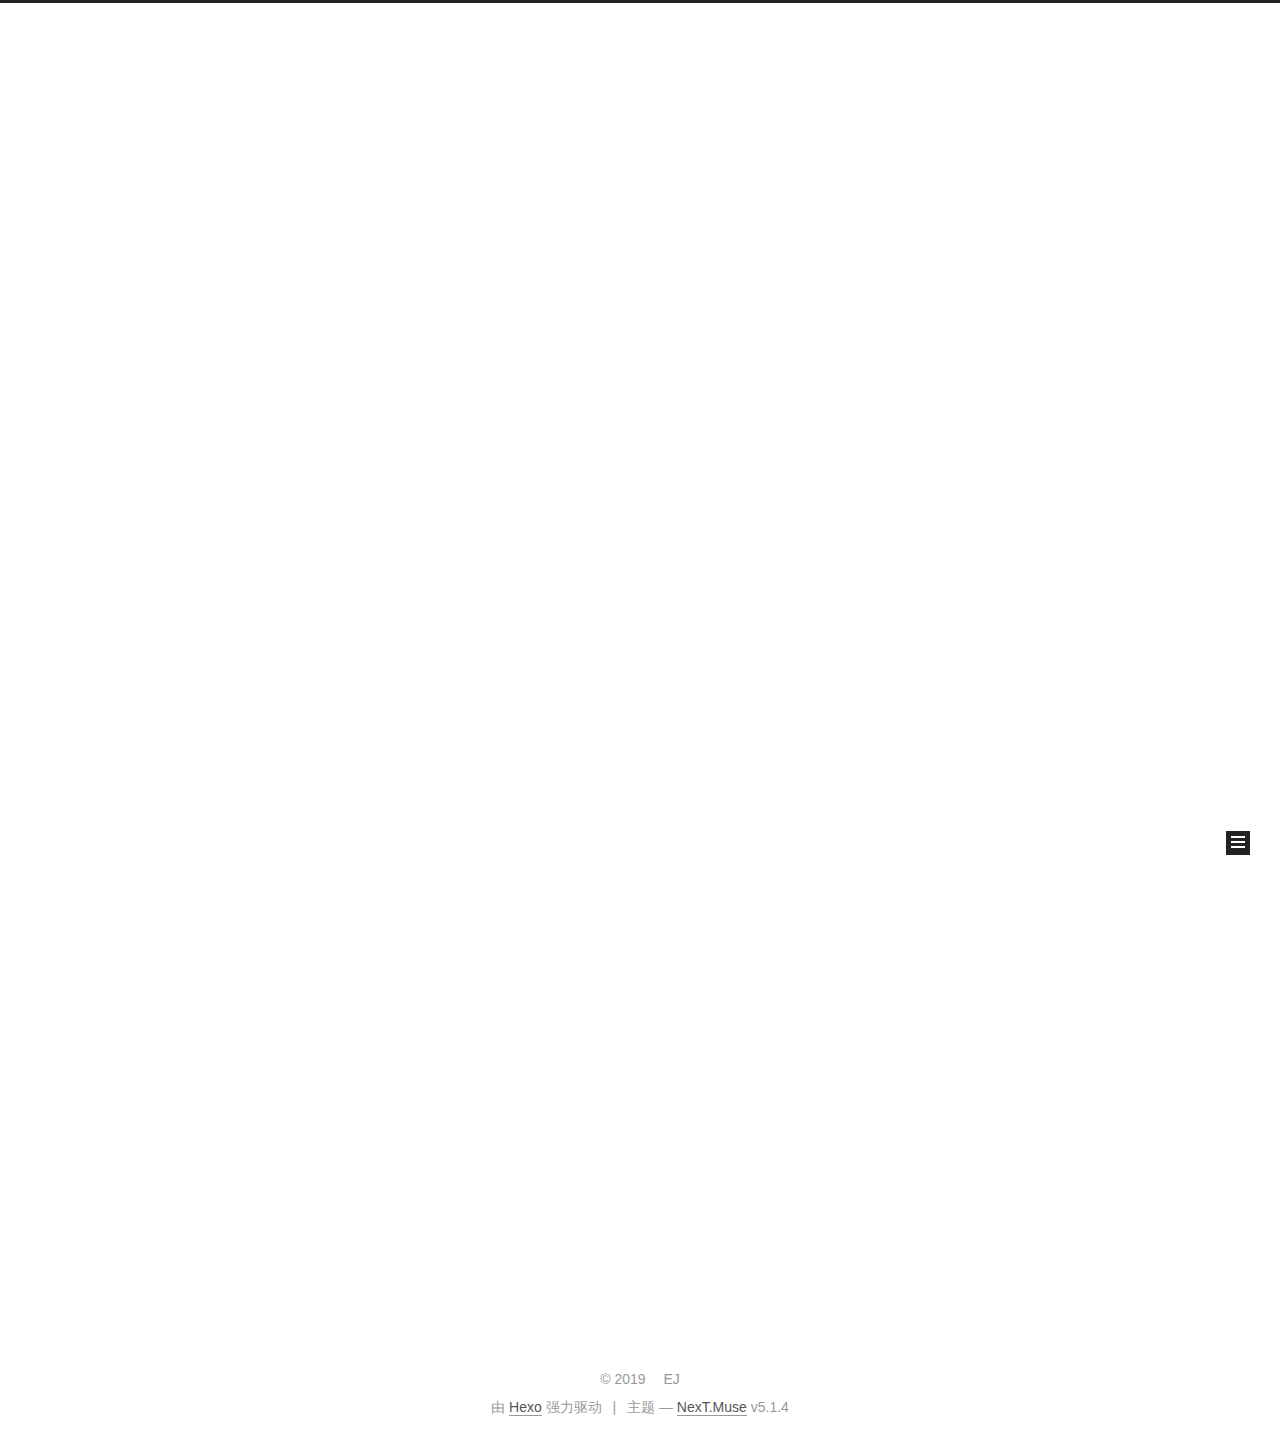
==== commit cc4726d6: "Site updated: 2019-04-21 15:45:27" ====
--- a/index.html
+++ b/index.html
@@ -5,7 +5,7 @@
   
 
 
-<html class="theme-next mist use-motion" lang="zh-Hans">
+<html class="theme-next muse use-motion" lang="zh-Hans">
 <head><meta name="generator" content="Hexo 3.8.0">
   <meta charset="UTF-8">
 <meta http-equiv="X-UA-Compatible" content="IE=edge">
@@ -81,7 +81,7 @@
 
 <meta property="og:type" content="website">
 <meta property="og:title" content="LJ">
-<meta property="og:url" content="https://zejzs.github.io/ZEJZS/index.html">
+<meta property="og:url" content="https://zejzs.github.io/./index.html">
 <meta property="og:site_name" content="LJ">
 <meta property="og:locale" content="zh-Hans">
 <meta name="twitter:card" content="summary">
@@ -93,7 +93,7 @@
   var NexT = window.NexT || {};
   var CONFIG = {
     root: '/',
-    scheme: 'Mist',
+    scheme: 'Muse',
     version: '5.1.4',
     sidebar: {"position":"left","display":"post","offset":12,"b2t":false,"scrollpercent":false,"onmobile":false},
     fancybox: true,
@@ -115,7 +115,7 @@
 
 
 
-  <link rel="canonical" href="https://zejzs.github.io/ZEJZS/">
+  <link rel="canonical" href="https://zejzs.github.io/./">
 
 
 
@@ -239,7 +239,7 @@
   
   
   <div class="post-block">
-    <link itemprop="mainEntityOfPage" href="https://zejzs.github.io/ZEJZS/2019/04/18/hello-world/">
+    <link itemprop="mainEntityOfPage" href="https://zejzs.github.io/./2019/04/18/hello-world/">
 
     <span hidden itemprop="author" itemscope itemtype="http://schema.org/Person">
       <meta itemprop="name" content="EJ">
@@ -459,7 +459,7 @@
 
 
 
-  <div class="theme-info">主题 &mdash; <a class="theme-link" target="_blank" href="https://github.com/iissnan/hexo-theme-next">NexT.Mist</a> v5.1.4</div>
+  <div class="theme-info">主题 &mdash; <a class="theme-link" target="_blank" href="https://github.com/iissnan/hexo-theme-next">NexT.Muse</a> v5.1.4</div>
 
 
 
--- a/css/main.css
+++ b/css/main.css
@@ -226,51 +226,51 @@
   margin: 20px 0 15px;
 }
 h1 {
-  font-size: 24px;
+  font-size: 22px;
 }
 @media (max-width: 767px) {
   h1 {
-    font-size: 20px;
+    font-size: 18px;
   }
 }
 h2 {
-  font-size: 22px;
+  font-size: 20px;
 }
 @media (max-width: 767px) {
   h2 {
-    font-size: 18px;
+    font-size: 16px;
   }
 }
 h3 {
-  font-size: 20px;
+  font-size: 18px;
 }
 @media (max-width: 767px) {
   h3 {
-    font-size: 16px;
+    font-size: 14px;
   }
 }
 h4 {
-  font-size: 18px;
+  font-size: 16px;
 }
 @media (max-width: 767px) {
   h4 {
-    font-size: 14px;
+    font-size: 12px;
   }
 }
 h5 {
-  font-size: 16px;
+  font-size: 14px;
 }
 @media (max-width: 767px) {
   h5 {
-    font-size: 12px;
+    font-size: 10px;
   }
 }
 h6 {
-  font-size: 14px;
+  font-size: 12px;
 }
 @media (max-width: 767px) {
   h6 {
-    font-size: 10px;
+    font-size: 8px;
   }
 }
 p {
@@ -940,8 +940,8 @@
   display: inline-block;
   padding: 0 20px;
   font-size: 14px;
-  color: #555;
-  background: transparent;
+  color: #fff;
+  background: #222;
   border: 2px solid #222;
   text-decoration: none;
   border-radius: 0;
@@ -1101,7 +1101,7 @@
 }
 .site-meta {
   margin: 0;
-  text-align: left;
+  text-align: center;
 }
 @media (max-width: 767px) {
   .site-meta {
@@ -1112,12 +1112,12 @@
   position: relative;
   display: inline-block;
   padding: 0 40px;
-  color: #222;
+  color: #fff;
   background: #222;
   border-bottom: none;
 }
 .brand:hover {
-  color: #222;
+  color: #fff;
 }
 .logo {
   display: inline-block;
@@ -1348,7 +1348,7 @@
 .posts-collapse {
   position: relative;
   z-index: 1010;
-  margin-left: 0;
+  margin-left: 55px;
 }
 .posts-collapse::after {
   content: " ";
@@ -1822,7 +1822,7 @@
   width: 4px;
   height: 4px;
   border-radius: 50%;
-  background: #ff9d66;
+  background: #eb41ff;
 }
 .links-of-blogroll {
   font-size: 13px;
@@ -2585,322 +2585,78 @@
 .page-post-detail .comments {
   overflow: hidden;
 }
-h1,
-h2,
-h3,
-h4,
-h5,
-h6 {
-  margin: 20px 0 10px;
-}
-p {
-  margin: 0 0 25px 0;
-}
-a {
-  border-bottom-color: #ccc;
-}
-hr {
-  margin: 20px 0;
-  height: 2px;
-}
-.main-inner {
-  margin-top: 80px;
-}
-.header {
-  background: #f5f5f5;
-}
-.header-inner {
-  padding: 25px 0 20px;
-}
-.header-inner:before,
-.header-inner:after {
-  content: " ";
-  display: table;
-}
-.header-inner:after {
-  clear: both;
-}
-@media (max-width: 767px) {
-  .header-inner {
+@media (max-width: 767px) {
+  .header-inner,
+  .container .main-inner,
+  .footer-inner {
     width: auto;
-    margin-bottom: 50px;
-    padding: 10px;
-  }
-}
-.site-meta {
-  float: left;
-  margin-left: -20px;
-  line-height: normal;
-}
-@media (max-width: 767px) {
-  .site-meta {
-    margin-left: 10px;
-  }
-}
-.site-meta .brand {
-  padding: 2px 1px;
+  }
+}
+embed {
+  display: block;
+  margin: 0px auto 25px auto;
+}
+.custom-logo .site-meta-headline {
+  text-align: center;
+}
+.custom-logo .brand {
   background: none;
 }
-@media (max-width: 767px) {
-  .site-meta .brand {
-    display: block;
-  }
-}
-.site-meta .logo {
-  display: none;
-}
-.site-meta .site-title {
-  font-size: 22px;
-  font-weight: bolder;
-}
-@media (max-width: 767px) {
-  .site-meta .site-title {
-    line-height: 34px;
-  }
-}
-.logo-line-before,
-.logo-line-after {
-  display: block;
-  overflow: hidden;
+.custom-logo .site-title {
+  margin: 10px auto 0;
+  font-size: 24px;
+  color: #222;
+}
+.custom-logo .site-title a {
+  border: none;
+}
+.custom-logo-image {
   margin: 0 auto;
-  width: 75%;
-}
-@media (max-width: 767px) {
-  .logo-line-before,
-  .logo-line-after {
-    display: none;
-  }
-}
-.logo-line-before i,
-.logo-line-after i {
-  position: relative;
-  display: block;
-  height: 2px;
-  background: #222;
-}
-@media (max-width: 767px) {
-  .logo-line-before i,
-  .logo-line-after i {
-    height: 3px;
-  }
-}
-.use-motion .logo-line-before i {
-  left: -100%;
-}
-.use-motion .logo-line-after i {
-  right: -100%;
-}
-.site-subtitle {
-  display: none;
-}
-.site-nav-toggle {
-  position: static;
-  float: right;
-}
-.menu {
-  float: right;
-  margin: 8px 0 0 0;
+  padding: 5px;
+  max-width: 150px;
+  background: #fff;
+}
+@media (max-width: 767px) {
+  .site-nav {
+    position: absolute;
+    left: 0;
+    top: 52px;
+    margin: 0;
+    width: 100%;
+    padding: 0;
+    background: #fff;
+    border-bottom: 1px solid #ddd;
+    z-index: 1030;
+  }
 }
 @media (max-width: 767px) {
   .menu {
-    margin: 20px 0 0 0;
-    padding: 0;
-  }
-}
-.menu br {
-  display: none;
-}
-.menu .menu-item {
-  margin: 0;
+    text-align: left;
+  }
 }
 @media (max-width: 767px) {
   .menu .menu-item {
     display: block;
-  }
-}
-.menu .menu-item a {
-  padding: 0 10px;
-  background: none;
-  border: none;
-  border-radius: 2px;
-  transition-property: background;
+    margin: 0 10px;
+    vertical-align: top;
+  }
+}
+@media (max-width: 767px) {
+  .menu .menu-item br {
+    display: none;
+  }
 }
 @media (max-width: 767px) {
   .menu .menu-item a {
-    text-align: left;
-  }
-}
-.menu .menu-item a:hover {
-  background: #e1e1e1;
-}
-.menu a::before {
-  display: none;
-}
-@media (max-width: 767px) {
-  .menu a::before {
-    display: block;
-  }
-}
-@media (max-width: 767px) {
-  .menu {
-    float: none;
-  }
+    padding: 5px 10px;
+  }
+}
+.menu .menu-item .fa {
+  margin-right: 0;
 }
 .site-search form {
   display: none;
 }
-.posts-expand {
-  padding-top: 0;
-}
-.posts-expand .post-title,
-.posts-expand .post-meta {
-  text-align: left;
-}
-@media (max-width: 767px) {
-  .posts-expand .post-title,
-  .posts-expand .post-meta {
-    text-align: center;
-  }
-}
-.posts-expand .post-eof {
-  display: none;
-}
-.posts-expand .post {
-  margin-top: 120px;
-}
-.posts-expand .post:first-child {
-  margin-top: 0;
-}
-.posts-expand .post-meta {
-  margin-top: 5px;
-  margin-bottom: 20px;
-}
-.posts-expand .post-title {
-  position: relative;
-  font-size: 26px;
-  font-weight: 400;
-}
-@media (max-width: 767px) {
-  .posts-expand .post-title {
-    font-size: 22px;
-  }
-}
-@media (min-width: 1600px) {
-  .posts-expand .post-title {
-    font-size: 26px;
-  }
-}
-.posts-expand .post-title:hover:before {
-  background: #222;
-}
-@media (max-width: 767px) {
-  .posts-expand .post-body {
-    font-size: 12px;
-  }
-}
-.posts-expand .post-body img {
-  margin: 0;
-}
-.posts-expand .post-tags {
-  text-align: left;
-}
-.posts-expand .post-tags a {
-  padding: 1px 5px;
-  background: #f5f5f5;
-  border-bottom: none;
-}
-.posts-expand .post-tags a:hover {
-  background: #ccc;
-}
-.posts-expand .post-nav {
-  margin-top: 40px;
-}
-.post-button {
-  margin-top: 20px;
-  text-align: left;
-}
-.post-button a {
-  padding: 0;
-  font-size: 14px;
-  background: none;
-  border: none;
-  border-bottom: 2px solid #666;
-  transition-property: border;
-}
-@media (max-width: 767px) {
-  .post-button a {
-    font-size: 12px;
-  }
-}
-@media (min-width: 1600px) {
-  .post-button a {
-    font-size: 16px;
-  }
-}
-.post-button a:hover {
-  border-bottom-color: #222;
-}
 .links-of-blogroll-inline .links-of-blogroll-item {
   display: inline-block;
 }
-.btn {
-  padding: 0 10px;
-  border-width: 2px;
-  border-radius: 0;
-}
-.headband {
-  display: none;
-}
-.site-search {
-  position: relative;
-  float: right;
-  margin-top: 5px;
-  padding-top: 3px;
-}
-@media (max-width: 767px) {
-  .site-search {
-    float: none;
-    padding: 0 10px;
-  }
-}
-@media (max-width: 767px) {
-  .container .main-inner {
-    width: auto;
-  }
-}
-.page-post-detail .post-title,
-.page-post-detail .post-meta {
-  text-align: center;
-}
-.page-post-detail .post-title:before {
-  display: none;
-}
-.page-post-detail .post-meta {
-  margin-bottom: 60px;
-}
-.pagination {
-  margin: 120px 0 0;
-  text-align: left;
-}
-@media (max-width: 767px) {
-  .pagination {
-    margin: 80px 10px 0;
-    text-align: center;
-  }
-}
-.footer {
-  margin-top: 80px;
-  padding: 10px 0;
-  background: #f5f5f5;
-  color: #666;
-}
-.footer-inner {
-  margin: 0 auto;
-  text-align: left;
-}
-@media (max-width: 767px) {
-  .footer-inner {
-    width: auto;
-    text-align: center;
-  }
-}
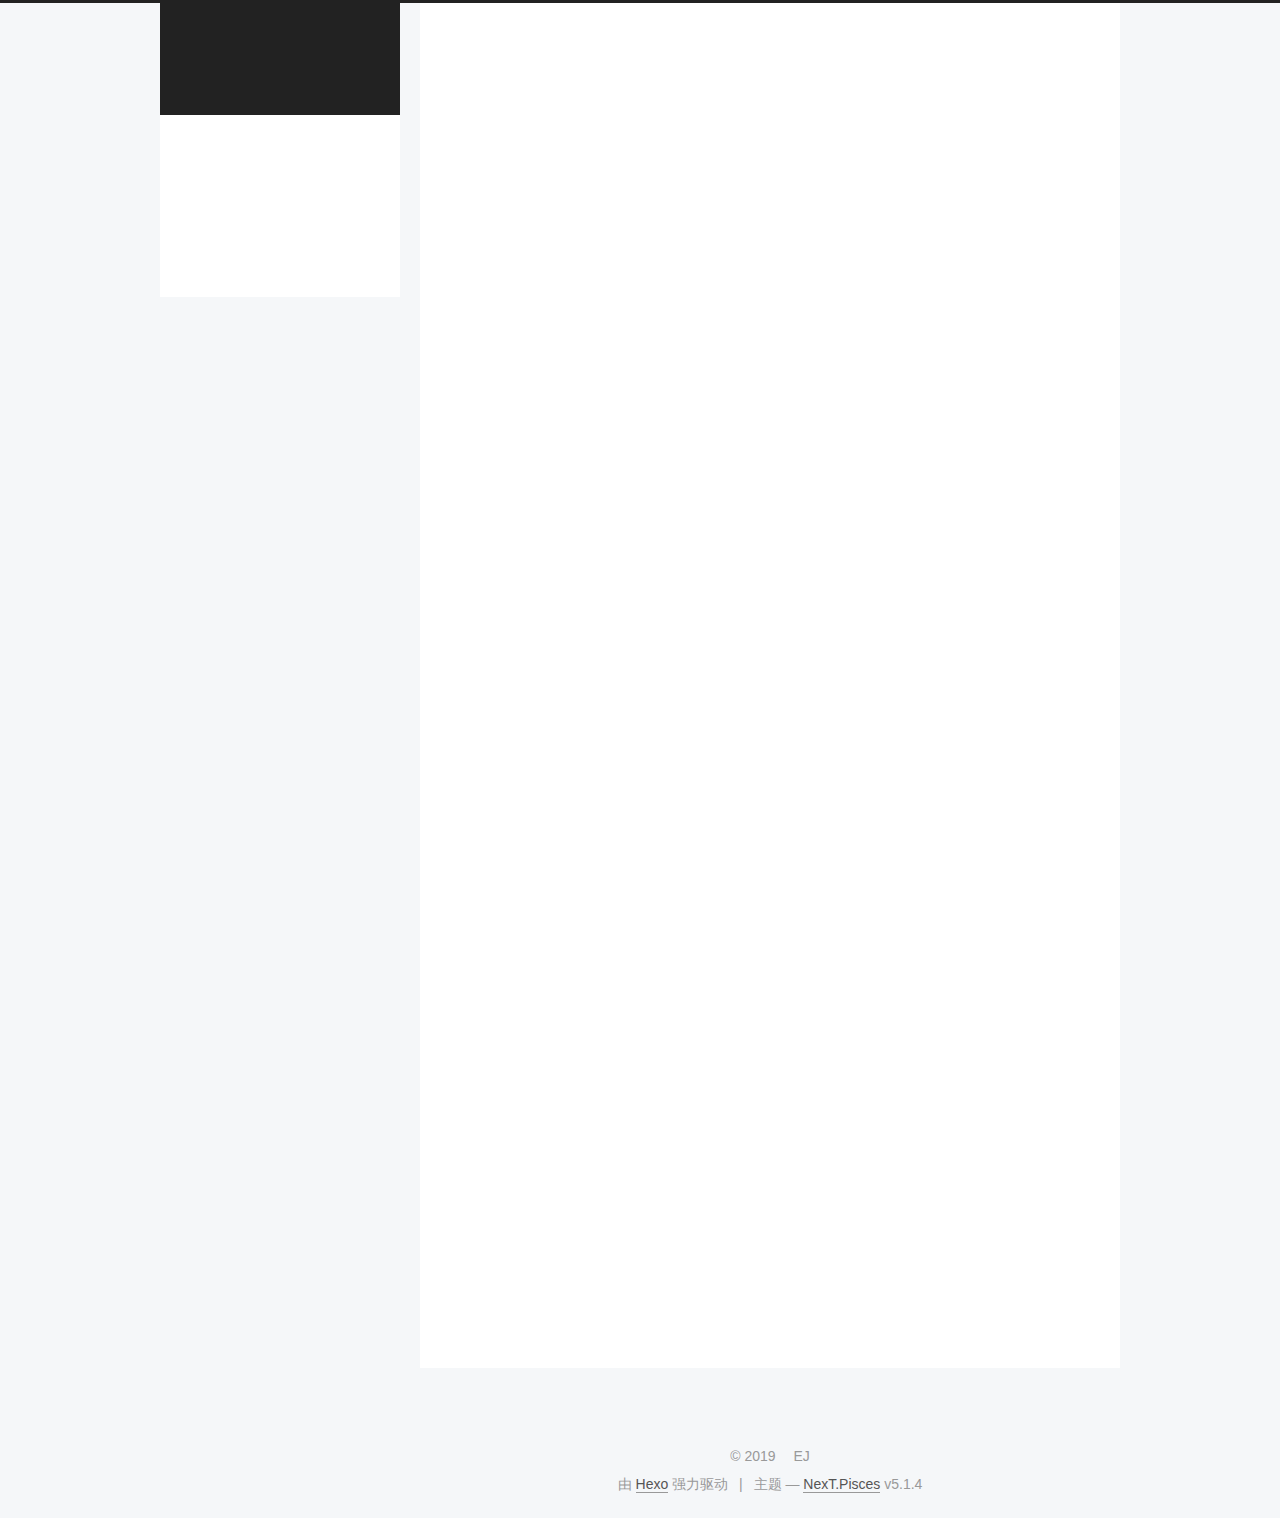
==== commit 41ba5a01: "Site updated: 2019-04-23 18:34:30" ====
--- a/index.html
+++ b/index.html
@@ -5,7 +5,7 @@
   
 
 
-<html class="theme-next muse use-motion" lang="zh-Hans">
+<html class="theme-next pisces use-motion" lang="zh-Hans">
 <head><meta name="generator" content="Hexo 3.8.0">
   <meta charset="UTF-8">
 <meta http-equiv="X-UA-Compatible" content="IE=edge">
@@ -93,7 +93,7 @@
   var NexT = window.NexT || {};
   var CONFIG = {
     root: '/',
-    scheme: 'Muse',
+    scheme: 'Pisces',
     version: '5.1.4',
     sidebar: {"position":"left","display":"post","offset":12,"b2t":false,"scrollpercent":false,"onmobile":false},
     fancybox: true,
@@ -197,6 +197,16 @@
         </li>
       
         
+        <li class="menu-item menu-item-tags">
+          <a href="/tags/" rel="section">
+            
+              <i class="menu-item-icon fa fa-fw fa-tags"></i> <br>
+            
+            标签
+          </a>
+        </li>
+      
+        
         <li class="menu-item menu-item-archives">
           <a href="/archives/" rel="section">
             
@@ -225,6 +235,125 @@
           <div id="content" class="content">
             
   <section id="posts" class="posts-expand">
+    
+      
+
+  
+
+  
+  
+  
+
+  <article class="post post-type-normal" itemscope itemtype="http://schema.org/Article">
+  
+  
+  
+  <div class="post-block">
+    <link itemprop="mainEntityOfPage" href="https://zejzs.github.io/./2019/04/21/kashi/">
+
+    <span hidden itemprop="author" itemscope itemtype="http://schema.org/Person">
+      <meta itemprop="name" content="EJ">
+      <meta itemprop="description" content>
+      <meta itemprop="image" content="/images/avatar.gif">
+    </span>
+
+    <span hidden itemprop="publisher" itemscope itemtype="http://schema.org/Organization">
+      <meta itemprop="name" content="LJ">
+    </span>
+
+    
+      <header class="post-header">
+
+        
+        
+          <h1 class="post-title" itemprop="name headline">
+                
+                <a class="post-title-link" href="/2019/04/21/kashi/" itemprop="url">kashi</a></h1>
+        
+
+        <div class="post-meta">
+          <span class="post-time">
+            
+              <span class="post-meta-item-icon">
+                <i class="fa fa-calendar-o"></i>
+              </span>
+              
+                <span class="post-meta-item-text">发表于</span>
+              
+              <time title="创建于" itemprop="dateCreated datePublished" datetime="2019-04-21T16:20:10+08:00">
+                2019-04-21
+              </time>
+            
+
+            
+
+            
+          </span>
+
+          
+
+          
+            
+          
+
+          
+          
+
+          
+
+          
+
+          
+
+        </div>
+      </header>
+    
+
+    
+    
+    
+    <div class="post-body" itemprop="articleBody">
+
+      
+      
+
+      
+        
+          
+            <h3 id="哈的骄傲哈金发放寒假大"><a href="#哈的骄傲哈金发放寒假大" class="headerlink" title="哈的骄傲哈金发放寒假大"></a>哈的骄傲哈金发放寒假大</h3>
+          
+        
+      
+    </div>
+    
+    
+    
+
+    
+
+    
+
+    
+
+    <footer class="post-footer">
+      
+
+      
+
+      
+
+      
+      
+        <div class="post-eof"></div>
+      
+    </footer>
+  </div>
+  
+  
+  
+  </article>
+
+
     
       
 
@@ -400,7 +529,7 @@
               
                 <a href="/archives/">
               
-                  <span class="site-state-item-count">1</span>
+                  <span class="site-state-item-count">2</span>
                   <span class="site-state-item-name">日志</span>
                 </a>
               </div>
@@ -459,7 +588,7 @@
 
 
 
-  <div class="theme-info">主题 &mdash; <a class="theme-link" target="_blank" href="https://github.com/iissnan/hexo-theme-next">NexT.Muse</a> v5.1.4</div>
+  <div class="theme-info">主题 &mdash; <a class="theme-link" target="_blank" href="https://github.com/iissnan/hexo-theme-next">NexT.Pisces</a> v5.1.4</div>
 
 
 
@@ -559,6 +688,13 @@
   
   
 
+
+  <script type="text/javascript" src="/js/src/affix.js?v=5.1.4"></script>
+
+  <script type="text/javascript" src="/js/src/schemes/pisces.js?v=5.1.4"></script>
+
+
+
   
 
   
--- a/css/main.css
+++ b/css/main.css
@@ -189,7 +189,7 @@
   font-size: 14px;
   line-height: 2;
   color: #555;
-  background: #fff;
+  background: #f5f7f9;
 }
 @media (max-width: 767px) {
   body {
@@ -653,8 +653,8 @@
 @media (min-width: 992px) {
   .full-image.full-image.full-image.full-image {
     max-width: none;
-    width: 110%;
-    margin: 25px -5%;
+    width: 118%;
+    margin: 0 -9%;
   }
 }
 .blockquote-center,
@@ -940,11 +940,11 @@
   display: inline-block;
   padding: 0 20px;
   font-size: 14px;
-  color: #fff;
-  background: #222;
-  border: 2px solid #222;
+  color: #555;
+  background: #fff;
+  border: 2px solid #555;
   text-decoration: none;
-  border-radius: 0;
+  border-radius: 2px;
   transition-property: background-color;
   transition-duration: 0.2s;
   transition-timing-function: ease-in-out;
@@ -953,8 +953,8 @@
 }
 .btn:hover {
   border-color: #222;
-  color: #222;
-  background: #fff;
+  color: #fff;
+  background: #222;
 }
 .btn +.btn {
   margin: 0 0 8px 8px;
@@ -1066,7 +1066,7 @@
   width: 24px;
   background: #222;
   font-size: 12px;
-  opacity: 1;
+  opacity: 0.6;
   color: #fff;
   cursor: pointer;
   text-align: center;
@@ -1087,7 +1087,7 @@
   }
 }
 .back-to-top.back-to-top-on {
-  bottom: 19px;
+  bottom: 30px;
 }
 .header {
   background: transparent;
@@ -1136,7 +1136,7 @@
 .site-subtitle {
   margin-top: 10px;
   font-size: 13px;
-  color: #999;
+  color: #ddd;
 }
 .use-motion .brand {
   opacity: 0;
@@ -1209,7 +1209,8 @@
   transition-timing-function: ease-in-out;
   transition-delay: 0s;
 }
-.menu .menu-item a:hover {
+.menu .menu-item a:hover,
+.menu-item-active a {
   border-bottom-color: #222;
 }
 .menu .menu-item .fa {
@@ -1738,20 +1739,20 @@
   display: block;
   margin: 0 auto;
   padding: 2px;
-  max-width: 96px;
+  max-width: 120px;
   height: auto;
-  border: 2px solid #333;
+  border: 1px solid #eee;
 }
 .site-author-name {
-  margin: 5px 0 0;
+  margin: 0;
   text-align: center;
-  color: #f5f5f5;
-  font-weight: normal;
+  color: #222;
+  font-weight: 600;
 }
 .site-description {
-  margin-top: 5px;
+  margin-top: 0;
   text-align: center;
-  font-size: 14px;
+  font-size: 13px;
   color: #999;
 }
 .site-state {
@@ -1763,7 +1764,7 @@
 .site-state-item {
   display: inline-block;
   padding: 0 15px;
-  border-left: 1px solid #333;
+  border-left: 1px solid #eee;
 }
 .site-state-item:first-child {
   border-left: none;
@@ -1776,11 +1777,11 @@
   text-align: center;
   color: inherit;
   font-weight: 600;
-  font-size: 18px;
+  font-size: 16px;
 }
 .site-state-item-name {
   font-size: 13px;
-  color: inherit;
+  color: #999;
 }
 .feed-link {
   margin-top: 20px;
@@ -1822,7 +1823,7 @@
   width: 4px;
   height: 4px;
   border-radius: 50%;
-  background: #eb41ff;
+  background: #c3ffdf;
 }
 .links-of-blogroll {
   font-size: 13px;
@@ -1860,7 +1861,7 @@
   color: #555;
 }
 .sidebar-nav li:hover {
-  color: #f5f5f5;
+  color: #fc6423;
 }
 .page-post-detail .sidebar-nav-toc {
   padding: 0 5px;
@@ -1869,11 +1870,11 @@
   margin-left: 10px;
 }
 .sidebar-nav .sidebar-nav-active {
-  color: #87daff;
-  border-bottom-color: #87daff;
+  color: #fc6423;
+  border-bottom-color: #fc6423;
 }
 .sidebar-nav .sidebar-nav-active:hover {
-  color: #87daff;
+  color: #fc6423;
 }
 .sidebar-panel {
   display: none;
@@ -1906,12 +1907,12 @@
   transition-timing-function: ease-in-out;
   transition-delay: 0s;
   transition-property: all;
-  color: #999;
-  border-bottom-color: #555;
+  color: #666;
+  border-bottom-color: #ccc;
 }
 .post-toc ol a:hover {
-  color: #ccc;
-  border-bottom-color: #ccc;
+  color: #000;
+  border-bottom-color: #000;
 }
 .post-toc .nav-item {
   overflow: hidden;
@@ -1933,14 +1934,14 @@
   display: block;
 }
 .post-toc .nav .active > a {
-  color: #87daff;
-  border-bottom-color: #87daff;
+  color: #fc6423;
+  border-bottom-color: #fc6423;
 }
 .post-toc .nav .active-current > a {
-  color: #87daff;
+  color: #fc6423;
 }
 .post-toc .nav .active-current > a:hover {
-  color: #87daff;
+  color: #fc6423;
 }
 .footer {
   font-size: 14px;
@@ -2345,6 +2346,16 @@
   transform: translate(-50%, -50%);
   color: #ccc;
 }
+@media (min-width: 768px) and (max-width: 991px) {
+  .busuanzi-count {
+    width: auto;
+  }
+}
+@media (max-width: 767px) {
+  .busuanzi-count {
+    width: auto;
+  }
+}
 .site-uv,
 .site-pv,
 .page-pv {
@@ -2580,83 +2591,403 @@
   }
 }
 .page-post-detail .sidebar-toggle-line {
-  background: #87daff;
+  background: #fc6423;
 }
 .page-post-detail .comments {
   overflow: hidden;
 }
-@media (max-width: 767px) {
-  .header-inner,
-  .container .main-inner,
+.header {
+  position: relative;
+  margin: 0 auto;
+  width: 960px;
+}
+@media (min-width: 768px) and (max-width: 991px) {
+  .header {
+    width: auto;
+  }
+}
+@media (max-width: 767px) {
+  .header {
+    width: auto;
+  }
+}
+.header-inner {
+  position: absolute;
+  top: 0;
+  overflow: hidden;
+  padding: 0;
+  width: 240px;
+  background: #fff;
+  box-shadow: initial;
+  border-radius: initial;
+}
+@media (min-width: 1600px) {
+  .container .header-inner {
+    width: 240px;
+  }
+}
+@media (min-width: 768px) and (max-width: 991px) {
+  .header-inner {
+    position: relative;
+    width: auto;
+    border-radius: initial;
+  }
+}
+@media (max-width: 767px) {
+  .header-inner {
+    position: relative;
+    width: auto;
+    border-radius: initial;
+  }
+}
+.main:before,
+.main:after {
+  content: " ";
+  display: table;
+}
+.main:after {
+  clear: both;
+}
+@media (min-width: 768px) and (max-width: 991px) {
+  .main {
+    padding-bottom: 100px;
+  }
+}
+@media (max-width: 767px) {
+  .main {
+    padding-bottom: 100px;
+  }
+}
+.container .main-inner {
+  width: 960px;
+}
+@media (min-width: 768px) and (max-width: 991px) {
+  .container .main-inner {
+    width: auto;
+  }
+}
+@media (max-width: 767px) {
+  .container .main-inner {
+    width: auto;
+  }
+}
+.content-wrap {
+  float: right;
+  box-sizing: border-box;
+  padding: 40px;
+  width: 700px;
+  background: #fff;
+  min-height: 700px;
+  box-shadow: initial;
+  border-radius: initial;
+}
+@media (min-width: 768px) and (max-width: 991px) {
+  .content-wrap {
+    width: 100%;
+    padding: 20px;
+    border-radius: initial;
+  }
+}
+@media (max-width: 767px) {
+  .content-wrap {
+    width: 100%;
+    padding: 20px;
+    min-height: auto;
+    border-radius: initial;
+  }
+}
+.sidebar {
+  position: static;
+  float: left;
+  margin-top: 300px;
+  width: 240px;
+  background: #f5f7f9;
+  box-shadow: none;
+}
+@media (min-width: 768px) and (max-width: 991px) {
+  .sidebar {
+    display: none;
+  }
+}
+@media (max-width: 767px) {
+  .sidebar {
+    display: none;
+  }
+}
+.sidebar-toggle {
+  display: none;
+}
+.footer-inner {
+  width: 960px;
+  padding-left: 260px;
+}
+@media (min-width: 768px) and (max-width: 991px) {
   .footer-inner {
     width: auto;
-  }
-}
-embed {
-  display: block;
-  margin: 0px auto 25px auto;
-}
-.custom-logo .site-meta-headline {
-  text-align: center;
-}
-.custom-logo .brand {
+    padding-left: 0 !important;
+    padding-right: 0 !important;
+  }
+}
+@media (max-width: 767px) {
+  .footer-inner {
+    width: auto;
+    padding-left: 0 !important;
+    padding-right: 0 !important;
+  }
+}
+.sidebar-position-right .header-inner {
+  right: 0;
+}
+.sidebar-position-right .content-wrap {
+  float: left;
+}
+.sidebar-position-right .sidebar {
+  float: right;
+}
+.sidebar-position-right .footer-inner {
+  padding-left: 0;
+  padding-right: 260px;
+}
+.site-brand-wrapper {
+  position: relative;
+}
+.site-meta {
+  padding: 20px 0;
+  color: #fff;
+  background: #222;
+}
+@media (min-width: 768px) and (max-width: 991px) {
+  .site-meta {
+    box-shadow: 0 0 16px rgba(0,0,0,0.5);
+  }
+}
+@media (max-width: 767px) {
+  .site-meta {
+    box-shadow: 0 0 16px rgba(0,0,0,0.5);
+  }
+}
+.brand {
+  padding: 0;
   background: none;
 }
-.custom-logo .site-title {
-  margin: 10px auto 0;
-  font-size: 24px;
-  color: #222;
-}
-.custom-logo .site-title a {
-  border: none;
-}
-.custom-logo-image {
-  margin: 0 auto;
-  padding: 5px;
-  max-width: 150px;
-  background: #fff;
-}
-@media (max-width: 767px) {
-  .site-nav {
-    position: absolute;
-    left: 0;
-    top: 52px;
-    margin: 0;
-    width: 100%;
-    padding: 0;
-    background: #fff;
-    border-bottom: 1px solid #ddd;
-    z-index: 1030;
-  }
-}
-@media (max-width: 767px) {
-  .menu {
-    text-align: left;
-  }
-}
-@media (max-width: 767px) {
-  .menu .menu-item {
-    display: block;
-    margin: 0 10px;
-    vertical-align: top;
-  }
-}
-@media (max-width: 767px) {
-  .menu .menu-item br {
-    display: none;
-  }
-}
-@media (max-width: 767px) {
-  .menu .menu-item a {
-    padding: 5px 10px;
-  }
-}
-.menu .menu-item .fa {
-  margin-right: 0;
+.brand:hover {
+  color: #fff;
+}
+.site-subtitle {
+  margin: 10px 10px 0;
+  font-weight: initial;
 }
 .site-search form {
   display: none;
 }
+.site-nav {
+  border-top: none;
+}
+@media (min-width: 768px) and (max-width: 991px) {
+  .site-nav {
+    display: none !important;
+  }
+}
+@media (min-width: 768px) and (max-width: 991px) {
+  .site-nav-on {
+    display: block !important;
+  }
+}
+.menu .menu-item {
+  display: block;
+  margin: 0;
+}
+.menu .menu-item a {
+  position: relative;
+  box-sizing: border-box;
+  padding: 5px 20px;
+  text-align: left;
+  line-height: inherit;
+  transition-property: background-color;
+  transition-duration: 0.2s;
+  transition-timing-function: ease-in-out;
+  transition-delay: 0s;
+}
+.menu .menu-item a:hover,
+.menu-item-active a {
+  background: #f9f9f9;
+  border-bottom-color: #fff;
+}
+.menu .menu-item br {
+  display: none;
+}
+.menu-item-active a:after {
+  content: " ";
+  position: absolute;
+  top: 50%;
+  margin-top: -3px;
+  right: 15px;
+  width: 6px;
+  height: 6px;
+  border-radius: 50%;
+  background-color: #bbb;
+}
+.btn-bar {
+  background-color: #fff;
+}
+.site-nav-toggle {
+  left: 20px;
+  top: 50%;
+  -webkit-transform: translateY(-50%);
+  -webkit-transform: translateY(-50%);
+  -moz-transform: translateY(-50%);
+  -ms-transform: translateY(-50%);
+  -o-transform: translateY(-50%);
+  transform: translateY(-50%);
+}
+@media (min-width: 768px) and (max-width: 991px) {
+  .site-nav-toggle {
+    display: block;
+  }
+}
+.use-motion .sidebar .motion-element {
+  opacity: 1;
+}
+.sidebar {
+  margin-left: -100%;
+  right: auto;
+  bottom: auto;
+  -webkit-transform: none;
+}
+.sidebar-inner {
+  box-sizing: border-box;
+  width: 240px;
+  color: #555;
+  background: #fff;
+  box-shadow: initial;
+  border-radius: initial;
+  opacity: 0;
+}
+.sidebar-inner.affix {
+  position: fixed;
+  top: 12px;
+}
+.sidebar-inner.affix-bottom {
+  position: absolute;
+}
+.site-overview {
+  text-align: left;
+}
+.site-author:before,
+.site-author:after {
+  content: " ";
+  display: table;
+}
+.site-author:after {
+  clear: both;
+}
+.sidebar a {
+  color: #555;
+}
+.sidebar a:hover {
+  color: #222;
+}
+.site-state-item {
+  padding: 0 10px;
+}
+.links-of-author-item a:before {
+  display: none;
+}
+.links-of-author-item a {
+  border-bottom: none;
+  text-decoration: underline;
+}
+.feed-link {
+  border-top: 1px dotted #ccc;
+  border-bottom: 1px dotted #ccc;
+  text-align: center;
+}
+.feed-link a {
+  display: block;
+  color: #fc6423;
+  border: none;
+}
+.feed-link a:hover {
+  background: none;
+  color: #e34603;
+}
+.feed-link a:hover i {
+  color: #e34603;
+}
+.links-of-author {
+  display: flex;
+  flex-wrap: wrap;
+  justify-content: center;
+}
+.links-of-author-item {
+  margin: 5px 0 0;
+  width: 50%;
+}
+.links-of-author-item a {
+  max-width: 216px;
+  box-sizing: border-box;
+  display: inline-block;
+  margin-right: 0;
+  margin-bottom: 0;
+  padding: 0 5px;
+  overflow: hidden;
+  white-space: nowrap;
+  text-overflow: ellipsis;
+}
+.links-of-author-item a {
+  display: block;
+  text-decoration: none;
+}
+.links-of-author-item a:hover {
+  border-radius: 4px;
+  background: #eee;
+}
+.links-of-author-item .fa {
+  margin-right: 2px;
+  font-size: 16px;
+}
+.links-of-author-item .fa-globe {
+  font-size: 15px;
+}
+.links-of-blogroll {
+  text-align: center;
+  margin-top: 20px;
+  padding: 3px 0 0;
+  border-top: 1px dotted #ccc;
+}
+.links-of-blogroll-title {
+  margin-top: 0;
+}
+.links-of-blogroll-item {
+  padding: 0;
+}
+.links-of-blogroll-inline:before,
+.links-of-blogroll-inline:after {
+  content: " ";
+  display: table;
+}
+.links-of-blogroll-inline:after {
+  clear: both;
+}
 .links-of-blogroll-inline .links-of-blogroll-item {
-  display: inline-block;
-}
+  margin: 5px 0 0;
+  width: 50%;
+  display: inline-block;
+  width: unset;
+}
+.links-of-blogroll-inline .links-of-blogroll-item a {
+  max-width: 216px;
+  box-sizing: border-box;
+  display: inline-block;
+  margin-right: 0;
+  margin-bottom: 0;
+  padding: 0 5px;
+  overflow: hidden;
+  white-space: nowrap;
+  text-overflow: ellipsis;
+}
+@media (max-width: 767px) {
+  .post-body {
+    text-align: justify;
+  }
+}
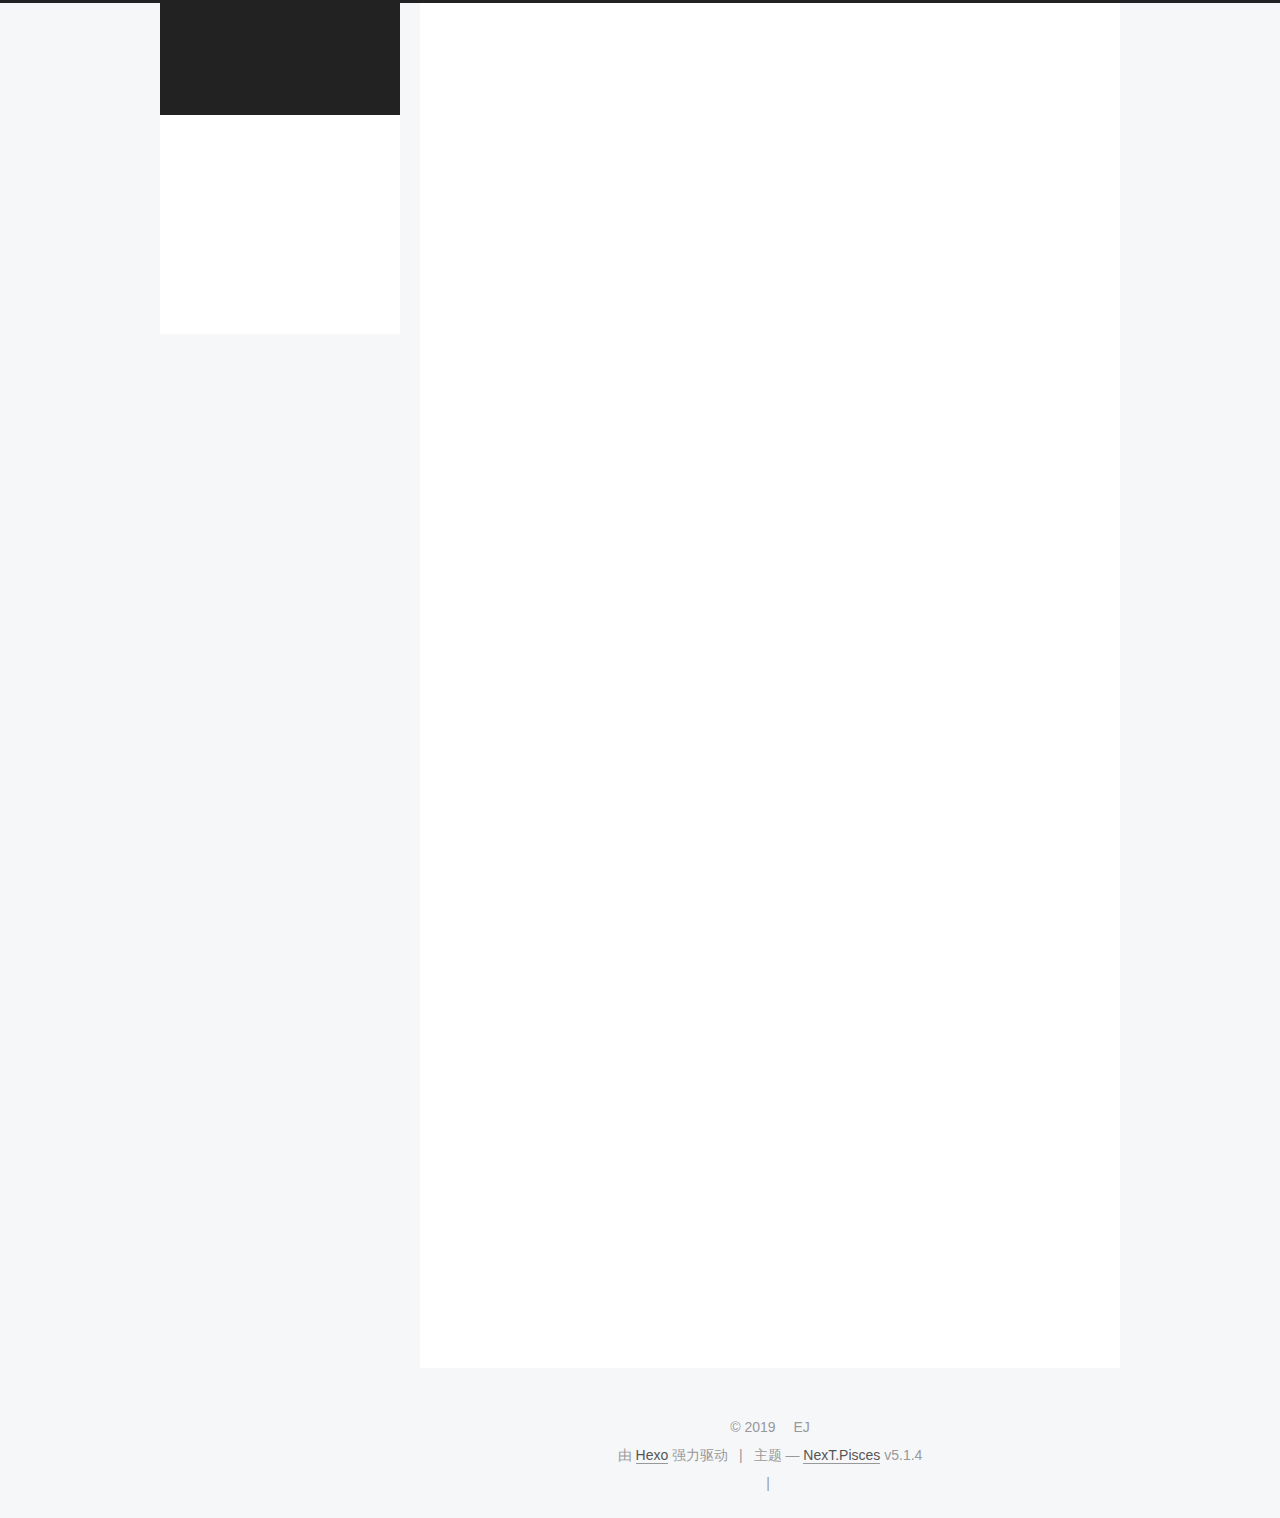
==== commit 790fb99d: "Site updated: 2019-04-28 11:02:03" ====
--- a/index.html
+++ b/index.html
@@ -218,9 +218,41 @@
       
 
       
+        <li class="menu-item menu-item-search">
+          
+            <a href="javascript:;" class="popup-trigger">
+          
+            
+              <i class="menu-item-icon fa fa-search fa-fw"></i> <br>
+            
+            搜索
+          </a>
+        </li>
+      
     </ul>
   
 
+  
+    <div class="site-search">
+      
+  <div class="popup search-popup local-search-popup">
+  <div class="local-search-header clearfix">
+    <span class="search-icon">
+      <i class="fa fa-search"></i>
+    </span>
+    <span class="popup-btn-close">
+      <i class="fa fa-times-circle"></i>
+    </span>
+    <div class="local-search-input-wrapper">
+      <input autocomplete="off" placeholder="搜索..." spellcheck="false" type="text" id="local-search-input">
+    </div>
+  </div>
+  <div id="local-search-result"></div>
+</div>
+
+
+
+    </div>
   
 </nav>
 
@@ -594,6 +626,26 @@
 
 
         
+<div class="busuanzi-count">
+  <script async src="https://dn-lbstatics.qbox.me/busuanzi/2.3/busuanzi.pure.mini.js"></script>
+
+  
+    <span class="site-uv">
+      <i class="fa fa-user"></i>
+      <span class="busuanzi-value" id="busuanzi_value_site_uv"></span>
+      
+    </span>
+  
+
+  
+    <span class="site-pv">
+      <i class="fa fa-eye"></i>
+      <span class="busuanzi-value" id="busuanzi_value_site_pv"></span>
+      
+    </span>
+  
+</div>
+
 
 
 
@@ -739,6 +791,323 @@
 
   
 
+  <script type="text/javascript">
+    // Popup Window;
+    var isfetched = false;
+    var isXml = true;
+    // Search DB path;
+    var search_path = "";
+    if (search_path.length === 0) {
+      search_path = "search.xml";
+    } else if (/json$/i.test(search_path)) {
+      isXml = false;
+    }
+    var path = "/" + search_path;
+    // monitor main search box;
+
+    var onPopupClose = function (e) {
+      $('.popup').hide();
+      $('#local-search-input').val('');
+      $('.search-result-list').remove();
+      $('#no-result').remove();
+      $(".local-search-pop-overlay").remove();
+      $('body').css('overflow', '');
+    }
+
+    function proceedsearch() {
+      $("body")
+        .append('<div class="search-popup-overlay local-search-pop-overlay"></div>')
+        .css('overflow', 'hidden');
+      $('.search-popup-overlay').click(onPopupClose);
+      $('.popup').toggle();
+      var $localSearchInput = $('#local-search-input');
+      $localSearchInput.attr("autocapitalize", "none");
+      $localSearchInput.attr("autocorrect", "off");
+      $localSearchInput.focus();
+    }
+
+    // search function;
+    var searchFunc = function(path, search_id, content_id) {
+      'use strict';
+
+      // start loading animation
+      $("body")
+        .append('<div class="search-popup-overlay local-search-pop-overlay">' +
+          '<div id="search-loading-icon">' +
+          '<i class="fa fa-spinner fa-pulse fa-5x fa-fw"></i>' +
+          '</div>' +
+          '</div>')
+        .css('overflow', 'hidden');
+      $("#search-loading-icon").css('margin', '20% auto 0 auto').css('text-align', 'center');
+
+      $.ajax({
+        url: path,
+        dataType: isXml ? "xml" : "json",
+        async: true,
+        success: function(res) {
+          // get the contents from search data
+          isfetched = true;
+          $('.popup').detach().appendTo('.header-inner');
+          var datas = isXml ? $("entry", res).map(function() {
+            return {
+              title: $("title", this).text(),
+              content: $("content",this).text(),
+              url: $("url" , this).text()
+            };
+          }).get() : res;
+          var input = document.getElementById(search_id);
+          var resultContent = document.getElementById(content_id);
+          var inputEventFunction = function() {
+            var searchText = input.value.trim().toLowerCase();
+            var keywords = searchText.split(/[\s\-]+/);
+            if (keywords.length > 1) {
+              keywords.push(searchText);
+            }
+            var resultItems = [];
+            if (searchText.length > 0) {
+              // perform local searching
+              datas.forEach(function(data) {
+                var isMatch = false;
+                var hitCount = 0;
+                var searchTextCount = 0;
+                var title = data.title.trim();
+                var titleInLowerCase = title.toLowerCase();
+                var content = data.content.trim().replace(/<[^>]+>/g,"");
+                var contentInLowerCase = content.toLowerCase();
+                var articleUrl = decodeURIComponent(data.url);
+                var indexOfTitle = [];
+                var indexOfContent = [];
+                // only match articles with not empty titles
+                if(title != '') {
+                  keywords.forEach(function(keyword) {
+                    function getIndexByWord(word, text, caseSensitive) {
+                      var wordLen = word.length;
+                      if (wordLen === 0) {
+                        return [];
+                      }
+                      var startPosition = 0, position = [], index = [];
+                      if (!caseSensitive) {
+                        text = text.toLowerCase();
+                        word = word.toLowerCase();
+                      }
+                      while ((position = text.indexOf(word, startPosition)) > -1) {
+                        index.push({position: position, word: word});
+                        startPosition = position + wordLen;
+                      }
+                      return index;
+                    }
+
+                    indexOfTitle = indexOfTitle.concat(getIndexByWord(keyword, titleInLowerCase, false));
+                    indexOfContent = indexOfContent.concat(getIndexByWord(keyword, contentInLowerCase, false));
+                  });
+                  if (indexOfTitle.length > 0 || indexOfContent.length > 0) {
+                    isMatch = true;
+                    hitCount = indexOfTitle.length + indexOfContent.length;
+                  }
+                }
+
+                // show search results
+
+                if (isMatch) {
+                  // sort index by position of keyword
+
+                  [indexOfTitle, indexOfContent].forEach(function (index) {
+                    index.sort(function (itemLeft, itemRight) {
+                      if (itemRight.position !== itemLeft.position) {
+                        return itemRight.position - itemLeft.position;
+                      } else {
+                        return itemLeft.word.length - itemRight.word.length;
+                      }
+                    });
+                  });
+
+                  // merge hits into slices
+
+                  function mergeIntoSlice(text, start, end, index) {
+                    var item = index[index.length - 1];
+                    var position = item.position;
+                    var word = item.word;
+                    var hits = [];
+                    var searchTextCountInSlice = 0;
+                    while (position + word.length <= end && index.length != 0) {
+                      if (word === searchText) {
+                        searchTextCountInSlice++;
+                      }
+                      hits.push({position: position, length: word.length});
+                      var wordEnd = position + word.length;
+
+                      // move to next position of hit
+
+                      index.pop();
+                      while (index.length != 0) {
+                        item = index[index.length - 1];
+                        position = item.position;
+                        word = item.word;
+                        if (wordEnd > position) {
+                          index.pop();
+                        } else {
+                          break;
+                        }
+                      }
+                    }
+                    searchTextCount += searchTextCountInSlice;
+                    return {
+                      hits: hits,
+                      start: start,
+                      end: end,
+                      searchTextCount: searchTextCountInSlice
+                    };
+                  }
+
+                  var slicesOfTitle = [];
+                  if (indexOfTitle.length != 0) {
+                    slicesOfTitle.push(mergeIntoSlice(title, 0, title.length, indexOfTitle));
+                  }
+
+                  var slicesOfContent = [];
+                  while (indexOfContent.length != 0) {
+                    var item = indexOfContent[indexOfContent.length - 1];
+                    var position = item.position;
+                    var word = item.word;
+                    // cut out 100 characters
+                    var start = position - 20;
+                    var end = position + 80;
+                    if(start < 0){
+                      start = 0;
+                    }
+                    if (end < position + word.length) {
+                      end = position + word.length;
+                    }
+                    if(end > content.length){
+                      end = content.length;
+                    }
+                    slicesOfContent.push(mergeIntoSlice(content, start, end, indexOfContent));
+                  }
+
+                  // sort slices in content by search text's count and hits' count
+
+                  slicesOfContent.sort(function (sliceLeft, sliceRight) {
+                    if (sliceLeft.searchTextCount !== sliceRight.searchTextCount) {
+                      return sliceRight.searchTextCount - sliceLeft.searchTextCount;
+                    } else if (sliceLeft.hits.length !== sliceRight.hits.length) {
+                      return sliceRight.hits.length - sliceLeft.hits.length;
+                    } else {
+                      return sliceLeft.start - sliceRight.start;
+                    }
+                  });
+
+                  // select top N slices in content
+
+                  var upperBound = parseInt('1');
+                  if (upperBound >= 0) {
+                    slicesOfContent = slicesOfContent.slice(0, upperBound);
+                  }
+
+                  // highlight title and content
+
+                  function highlightKeyword(text, slice) {
+                    var result = '';
+                    var prevEnd = slice.start;
+                    slice.hits.forEach(function (hit) {
+                      result += text.substring(prevEnd, hit.position);
+                      var end = hit.position + hit.length;
+                      result += '<b class="search-keyword">' + text.substring(hit.position, end) + '</b>';
+                      prevEnd = end;
+                    });
+                    result += text.substring(prevEnd, slice.end);
+                    return result;
+                  }
+
+                  var resultItem = '';
+
+                  if (slicesOfTitle.length != 0) {
+                    resultItem += "<li><a href='" + articleUrl + "' class='search-result-title'>" + highlightKeyword(title, slicesOfTitle[0]) + "</a>";
+                  } else {
+                    resultItem += "<li><a href='" + articleUrl + "' class='search-result-title'>" + title + "</a>";
+                  }
+
+                  slicesOfContent.forEach(function (slice) {
+                    resultItem += "<a href='" + articleUrl + "'>" +
+                      "<p class=\"search-result\">" + highlightKeyword(content, slice) +
+                      "...</p>" + "</a>";
+                  });
+
+                  resultItem += "</li>";
+                  resultItems.push({
+                    item: resultItem,
+                    searchTextCount: searchTextCount,
+                    hitCount: hitCount,
+                    id: resultItems.length
+                  });
+                }
+              })
+            };
+            if (keywords.length === 1 && keywords[0] === "") {
+              resultContent.innerHTML = '<div id="no-result"><i class="fa fa-search fa-5x" /></div>'
+            } else if (resultItems.length === 0) {
+              resultContent.innerHTML = '<div id="no-result"><i class="fa fa-frown-o fa-5x" /></div>'
+            } else {
+              resultItems.sort(function (resultLeft, resultRight) {
+                if (resultLeft.searchTextCount !== resultRight.searchTextCount) {
+                  return resultRight.searchTextCount - resultLeft.searchTextCount;
+                } else if (resultLeft.hitCount !== resultRight.hitCount) {
+                  return resultRight.hitCount - resultLeft.hitCount;
+                } else {
+                  return resultRight.id - resultLeft.id;
+                }
+              });
+              var searchResultList = '<ul class=\"search-result-list\">';
+              resultItems.forEach(function (result) {
+                searchResultList += result.item;
+              })
+              searchResultList += "</ul>";
+              resultContent.innerHTML = searchResultList;
+            }
+          }
+
+          if ('auto' === 'auto') {
+            input.addEventListener('input', inputEventFunction);
+          } else {
+            $('.search-icon').click(inputEventFunction);
+            input.addEventListener('keypress', function (event) {
+              if (event.keyCode === 13) {
+                inputEventFunction();
+              }
+            });
+          }
+
+          // remove loading animation
+          $(".local-search-pop-overlay").remove();
+          $('body').css('overflow', '');
+
+          proceedsearch();
+        }
+      });
+    }
+
+    // handle and trigger popup window;
+    $('.popup-trigger').click(function(e) {
+      e.stopPropagation();
+      if (isfetched === false) {
+        searchFunc(path, 'local-search-input', 'local-search-result');
+      } else {
+        proceedsearch();
+      };
+    });
+
+    $('.popup-btn-close').click(onPopupClose);
+    $('.popup').click(function(e){
+      e.stopPropagation();
+    });
+    $(document).on('keyup', function (event) {
+      var shouldDismissSearchPopup = event.which === 27 &&
+        $('.search-popup').is(':visible');
+      if (shouldDismissSearchPopup) {
+        onPopupClose();
+      }
+    });
+  </script>
+
 
 
 
--- a/css/main.css
+++ b/css/main.css
@@ -1823,7 +1823,7 @@
   width: 4px;
   height: 4px;
   border-radius: 50%;
-  background: #c3ffdf;
+  background: #ff52b6;
 }
 .links-of-blogroll {
   font-size: 13px;
